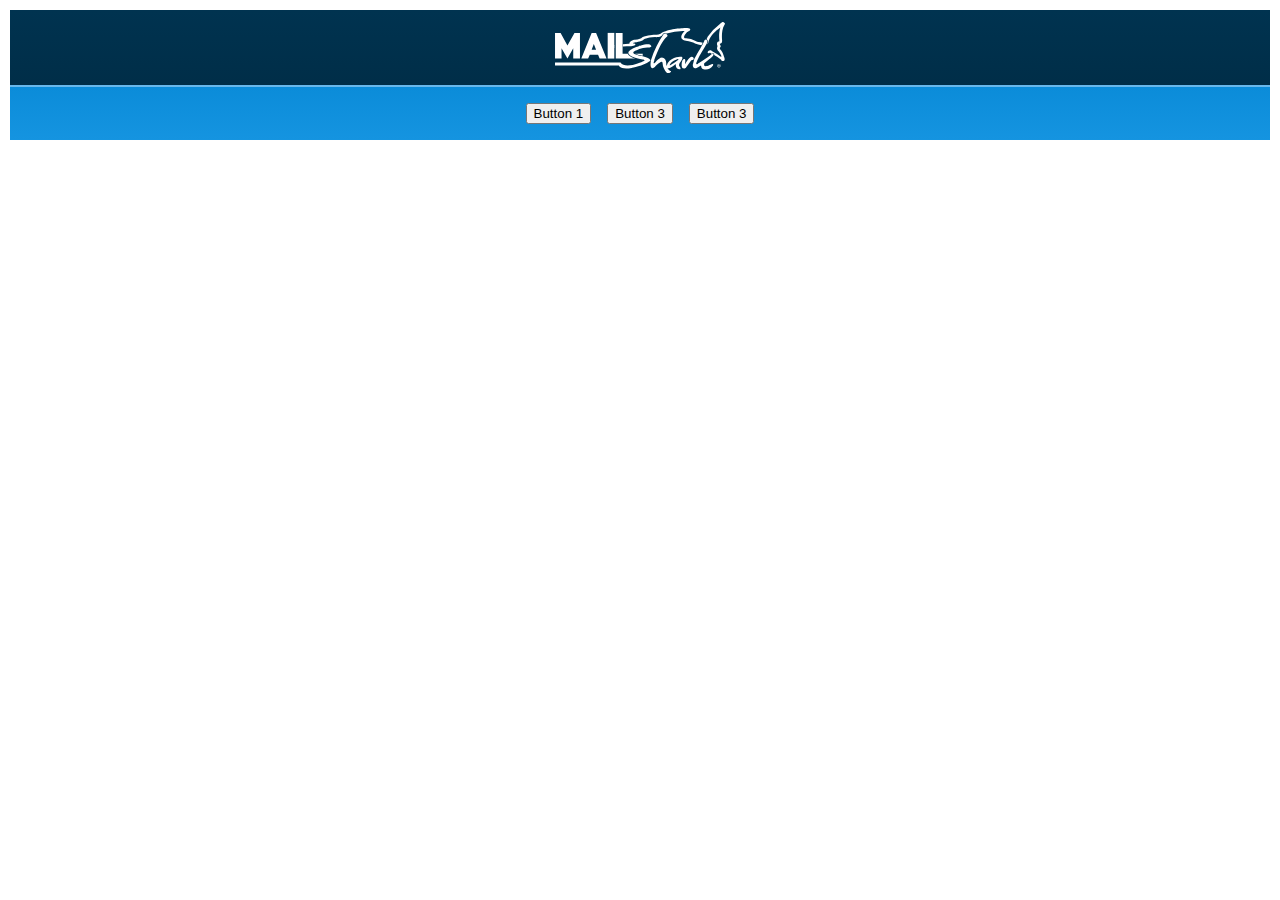
==== index.html @ f8332310 "Imported code from Electron & made static" ====
<!DOCTYPE html>

<html>
  <head>
    <meta charset="UTF-8">

    <link rel="stylesheet" href="css/style.css">

    <title>Art Queue Mock Up</title>
  </head>
  <body>

    <!-- Contains the entire page ↓ -->
    <div id="container">

      <!-- Contains the Header area ↓ -->
      <div id="header">
        <div id="header-logo-container">
          <img class="image logo" id="header-img-logo" src="img/ms-logo.svg" alt="Mail Shark">
        </div>
        <div id="header-buttons-container">
          <button>Button 1</button>
          <button>Button 3</button>
          <button>Button 3</button>
        </div>
      </div>


      <!-- Contains the Main Content area-->
      <div id="main-content">

        

      </div>


    </div>

    <!-- You can also require other files to run in this process -->
    <script src="./js/app.js"></script>
  </body>
</html>
---- css/style.css ----
html, body {
    background-color:white;
    box-sizing: border-box;
    height:auto;
    margin:0px;
    padding:5px;
    width:auto;
}



#header {
    background:linear-gradient(#003350,#002a42);
}

#header-logo-container {
    align-items: center;
    display:flex;
    justify-content: center;
}

#header-img-logo {
    padding:.75rem;
}

#header-buttons-container {
    display: flex;
    justify-content: center;
    padding: 1rem;
    background: linear-gradient(#0b8cd9,#1594e0);
    border-top: 2px solid #69b8eb;
}

#header-buttons-container button {
    margin: 0 .5rem;
}
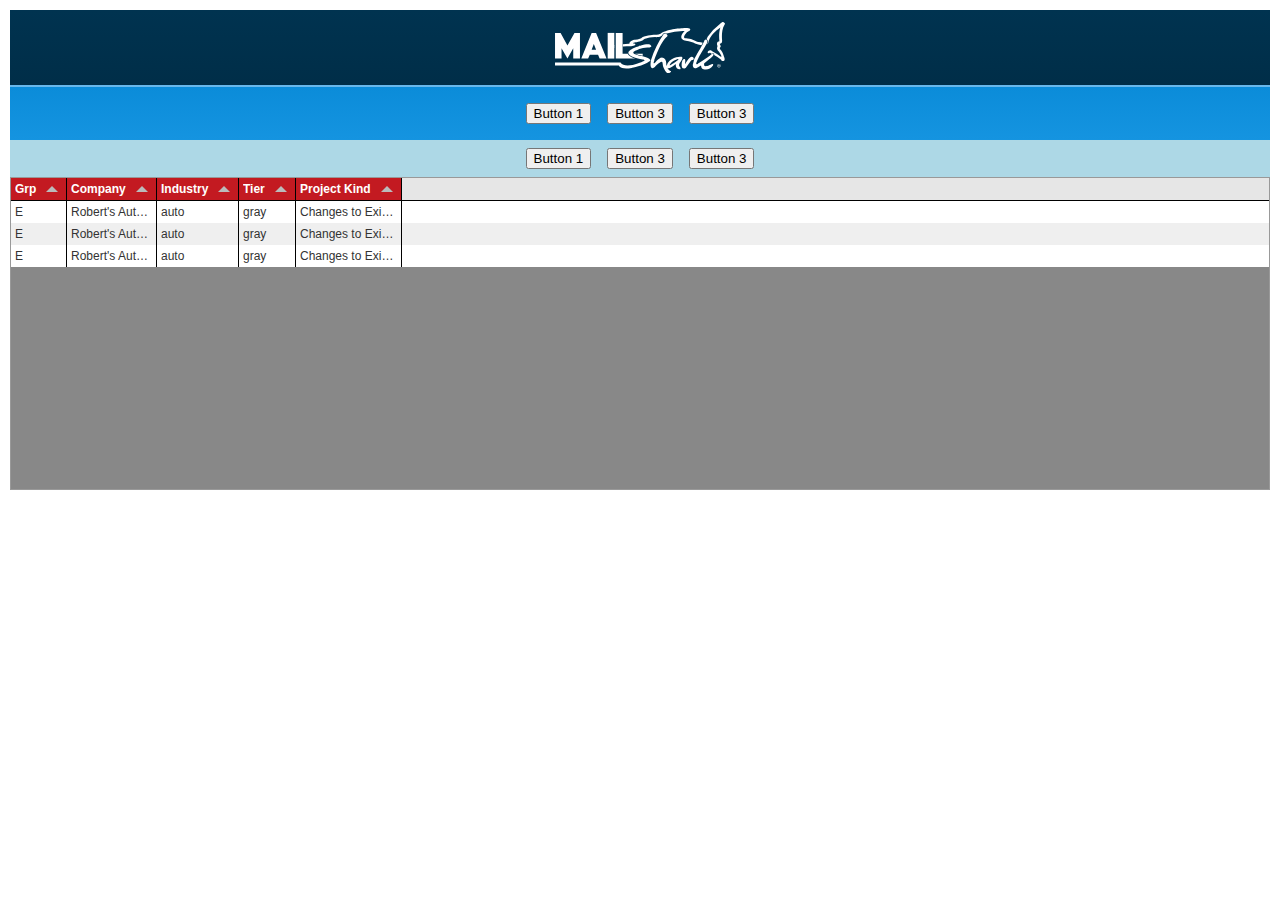
==== commit 2004debb: "Added Table and began thinking about JSON" ====
--- a/index.html
+++ b/index.html
@@ -5,6 +5,7 @@
     <meta charset="UTF-8">
 
     <link rel="stylesheet" href="css/style.css">
+    <link rel="stylesheet" href="css/tabulator-custom.css">
 
     <title>Art Queue Mock Up</title>
   </head>
@@ -29,6 +30,17 @@
       <!-- Contains the Main Content area-->
       <div id="main-content">
 
+        <!-- Table 1 - List of unassigned items -->
+        <div id="unassigned-requests">
+            <div class="table-header" id="unassigned-requests-head">
+                <button>Button 1</button>
+                <button>Button 3</button>
+                <button>Button 3</button>
+            </div>
+            <div class="table-area" id="unassigned-requests-table">
+
+            </div>
+        </div>
         
 
       </div>
@@ -37,6 +49,8 @@
     </div>
 
     <!-- You can also require other files to run in this process -->
+    <!-- <script src="https://cdnjs.cloudflare.com/ajax/libs/require.js/2.3.6/require.min.js" integrity="sha512-c3Nl8+7g4LMSTdrm621y7kf9v3SDPnhxLNhcjFJbKECVnmZHTdo+IRO05sNLTH/D3vA6u1X32ehoLC7WFVdheg==" crossorigin="anonymous"></script> -->
+    <script type="text/javascript" src="js/tabulator-tables/js/tabulator.min.js"></script>
     <script src="./js/app.js"></script>
   </body>
 </html>
--- a/css/style.css
+++ b/css/style.css
@@ -1,10 +1,17 @@
 html, body {
     background-color:white;
     box-sizing: border-box;
-    height:auto;
+    height:auto; /* Avoids scroll bar issue */
     margin:0px;
     padding:5px;
     width:auto;
+}
+
+#container {
+    display:flex;
+    flex-direction:column;
+    width:100%;
+    height:100%;
 }
 
 
@@ -35,7 +42,32 @@
     margin: 0 .5rem;
 }
 
+#main-content {
+    background-color:lightblue;
+    height:100%;
+    /* padding:10px; */
+}
+
+.table-header {
+    height:100%;
+    /* background-color:lightcoral; */
+    display:flex;
+    align-items: center;
+    justify-content: center;
+}
+
+.table-header button {
+    margin: .5rem .5rem;
+}
+
+#unassigned-requests-table {
+    height:"100%",
+}
 
 
 
 
+
+
+
+
--- a/css/tabulator-custom.css
+++ b/css/tabulator-custom.css
@@ -0,0 +1,1113 @@
+/* Tabulator v4.9.3 (c) Oliver Folkerd */
+.tabulator {
+  position: relative;
+  border: 1px solid #999;
+  background-color: #888;
+  font-size: 12px;
+  font-family:Verdana, Arial, Helvetica, sans-serif;
+  text-align: left;
+  overflow: hidden;
+  -ms-transform: translatez(0);
+  transform: translatez(0);
+}
+
+.tabulator[tabulator-layout="fitDataFill"] .tabulator-tableHolder .tabulator-table {
+  min-width: 100%;
+}
+
+.tabulator[tabulator-layout="fitDataTable"] {
+  display: inline-block;
+}
+
+.tabulator.tabulator-block-select {
+  -webkit-user-select: none;
+      -ms-user-select: none;
+          user-select: none;
+}
+
+.tabulator .tabulator-header {
+  position: relative;
+  box-sizing: border-box;
+  width: 100%;
+  border-bottom: 1px solid black;
+  background-color: #e6e6e6;
+  color: white;
+  font-weight: bold;
+  text-decoration: underline;
+  white-space: nowrap;
+  overflow: hidden;
+  -moz-user-select: none;
+  -khtml-user-select: none;
+  -webkit-user-select: none;
+  -o-user-select: none;
+}
+
+.tabulator .tabulator-header.tabulator-header-hidden {
+  display: none;
+}
+
+.tabulator .tabulator-header .tabulator-col {
+  display: inline-block;
+  position: relative;
+  box-sizing: border-box;
+  border-right: 1px solid black;
+  background: #C31A21;
+  text-align: left;
+  vertical-align: bottom;
+  overflow: hidden;
+}
+
+.tabulator .tabulator-header .tabulator-col.tabulator-moving {
+  position: absolute;
+  border: 1px solid #999;
+  background: #cdcdcd;
+  pointer-events: none;
+}
+
+.tabulator .tabulator-header .tabulator-col .tabulator-col-content {
+  box-sizing: border-box;
+  position: relative;
+  padding: 4px;
+}
+
+.tabulator .tabulator-header .tabulator-col .tabulator-col-content .tabulator-header-menu-button {
+  padding: 0 8px;
+}
+
+.tabulator .tabulator-header .tabulator-col .tabulator-col-content .tabulator-header-menu-button:hover {
+  cursor: pointer;
+  opacity: .6;
+}
+
+.tabulator .tabulator-header .tabulator-col .tabulator-col-content .tabulator-col-title-holder {
+  position: relative;
+}
+
+.tabulator .tabulator-header .tabulator-col .tabulator-col-content .tabulator-col-title {
+  box-sizing: border-box;
+  width: 100%;
+  white-space: nowrap;
+  overflow: hidden;
+  text-overflow: ellipsis;
+  vertical-align: bottom;
+}
+
+.tabulator .tabulator-header .tabulator-col .tabulator-col-content .tabulator-col-title .tabulator-title-editor {
+  box-sizing: border-box;
+  width: 100%;
+  border: 1px solid #999;
+  padding: 1px;
+  background: #fff;
+}
+
+.tabulator .tabulator-header .tabulator-col .tabulator-col-content .tabulator-col-title .tabulator-header-menu-button + .tabulator-title-editor {
+  width: calc(100% - 22px);
+}
+
+.tabulator .tabulator-header .tabulator-col .tabulator-col-content .tabulator-col-sorter {
+  display: -ms-flexbox;
+  display: flex;
+  -ms-flex-align: center;
+      align-items: center;
+  position: absolute;
+  top: 0;
+  bottom: 0;
+  right: 4px;
+}
+
+.tabulator .tabulator-header .tabulator-col .tabulator-col-content .tabulator-col-sorter .tabulator-arrow {
+  width: 0;
+  height: 0;
+  border-left: 6px solid transparent;
+  border-right: 6px solid transparent;
+  border-bottom: 6px solid #bbb;
+}
+
+.tabulator .tabulator-header .tabulator-col.tabulator-col-group .tabulator-col-group-cols {
+  position: relative;
+  display: -ms-flexbox;
+  display: flex;
+  border-top: 1px solid #aaa;
+  overflow: hidden;
+  margin-right: -1px;
+}
+
+.tabulator .tabulator-header .tabulator-col:first-child .tabulator-col-resize-handle.prev {
+  display: none;
+}
+
+.tabulator .tabulator-header .tabulator-col .tabulator-header-filter {
+  position: relative;
+  box-sizing: border-box;
+  margin-top: 2px;
+  width: 100%;
+  text-align: center;
+}
+
+.tabulator .tabulator-header .tabulator-col .tabulator-header-filter textarea {
+  height: auto !important;
+}
+
+.tabulator .tabulator-header .tabulator-col .tabulator-header-filter svg {
+  margin-top: 3px;
+}
+
+.tabulator .tabulator-header .tabulator-col .tabulator-header-filter input::-ms-clear {
+  width: 0;
+  height: 0;
+}
+
+.tabulator .tabulator-header .tabulator-col.tabulator-sortable .tabulator-col-title {
+  padding-right: 25px;
+}
+
+.tabulator .tabulator-header .tabulator-col.tabulator-sortable:hover {
+  cursor: pointer;
+  filter: brightness(120%);
+}
+
+.tabulator .tabulator-header .tabulator-col.tabulator-sortable[aria-sort="none"] .tabulator-col-content .tabulator-col-sorter {
+  color: #bbb;
+}
+
+.tabulator .tabulator-header .tabulator-col.tabulator-sortable[aria-sort="none"] .tabulator-col-content .tabulator-col-sorter .tabulator-arrow {
+  border-top: none;
+  border-bottom: 6px solid #bbb;
+}
+
+.tabulator .tabulator-header .tabulator-col.tabulator-sortable[aria-sort="asc"] .tabulator-col-content .tabulator-col-sorter {
+  color: #666;
+}
+
+.tabulator .tabulator-header .tabulator-col.tabulator-sortable[aria-sort="asc"] .tabulator-col-content .tabulator-col-sorter .tabulator-arrow {
+  border-top: none;
+  border-bottom: 6px solid #666;
+}
+
+.tabulator .tabulator-header .tabulator-col.tabulator-sortable[aria-sort="desc"] .tabulator-col-content .tabulator-col-sorter {
+  color: #666;
+}
+
+.tabulator .tabulator-header .tabulator-col.tabulator-sortable[aria-sort="desc"] .tabulator-col-content .tabulator-col-sorter .tabulator-arrow {
+  border-bottom: none;
+  border-top: 6px solid #666;
+  color: #666;
+}
+
+.tabulator .tabulator-header .tabulator-col.tabulator-col-vertical .tabulator-col-content .tabulator-col-title {
+  -ms-writing-mode: tb-rl;
+      writing-mode: vertical-rl;
+  text-orientation: mixed;
+  display: -ms-flexbox;
+  display: flex;
+  -ms-flex-align: center;
+      align-items: center;
+  -ms-flex-pack: center;
+      justify-content: center;
+}
+
+.tabulator .tabulator-header .tabulator-col.tabulator-col-vertical.tabulator-col-vertical-flip .tabulator-col-title {
+  -ms-transform: rotate(180deg);
+      transform: rotate(180deg);
+}
+
+.tabulator .tabulator-header .tabulator-col.tabulator-col-vertical.tabulator-sortable .tabulator-col-title {
+  padding-right: 0;
+  padding-top: 20px;
+}
+
+.tabulator .tabulator-header .tabulator-col.tabulator-col-vertical.tabulator-sortable.tabulator-col-vertical-flip .tabulator-col-title {
+  padding-right: 0;
+  padding-bottom: 20px;
+}
+
+.tabulator .tabulator-header .tabulator-col.tabulator-col-vertical.tabulator-sortable .tabulator-col-sorter {
+  -ms-flex-pack: center;
+      justify-content: center;
+  left: 0;
+  right: 0;
+  top: 4px;
+  bottom: auto;
+}
+
+.tabulator .tabulator-header .tabulator-frozen {
+  display: inline-block;
+  position: absolute;
+  z-index: 10;
+}
+
+.tabulator .tabulator-header .tabulator-frozen.tabulator-frozen-left {
+  border-right: 2px solid #aaa;
+}
+
+.tabulator .tabulator-header .tabulator-frozen.tabulator-frozen-right {
+  border-left: 2px solid #aaa;
+}
+
+.tabulator .tabulator-header .tabulator-calcs-holder {
+  box-sizing: border-box;
+  min-width: 600%;
+  background: #f3f3f3 !important;
+  border-top: 1px solid #aaa;
+  border-bottom: 1px solid #aaa;
+  overflow: hidden;
+}
+
+.tabulator .tabulator-header .tabulator-calcs-holder .tabulator-row {
+  background: #f3f3f3 !important;
+}
+
+.tabulator .tabulator-header .tabulator-calcs-holder .tabulator-row .tabulator-col-resize-handle {
+  display: none;
+}
+
+.tabulator .tabulator-header .tabulator-frozen-rows-holder {
+  min-width: 600%;
+}
+
+.tabulator .tabulator-header .tabulator-frozen-rows-holder:empty {
+  display: none;
+}
+
+.tabulator .tabulator-tableHolder {
+  position: relative;
+  width: 100%;
+  white-space: nowrap;
+  overflow: auto;
+  -webkit-overflow-scrolling: touch;
+}
+
+.tabulator .tabulator-tableHolder:focus {
+  outline: none;
+}
+
+.tabulator .tabulator-tableHolder .tabulator-placeholder {
+  box-sizing: border-box;
+  display: -ms-flexbox;
+  display: flex;
+  -ms-flex-align: center;
+      align-items: center;
+  width: 100%;
+}
+
+.tabulator .tabulator-tableHolder .tabulator-placeholder[tabulator-render-mode="virtual"] {
+  min-height: 100%;
+  min-width: 100%;
+}
+
+.tabulator .tabulator-tableHolder .tabulator-placeholder span {
+  display: inline-block;
+  margin: 0 auto;
+  padding: 10px;
+  color: #ccc;
+  font-weight: bold;
+  font-size: 20px;
+}
+
+.tabulator .tabulator-tableHolder .tabulator-table {
+  position: relative;
+  display: inline-block;
+  background-color: #fff;
+  white-space: nowrap;
+  overflow: visible;
+  color: #333;
+}
+
+.tabulator .tabulator-tableHolder .tabulator-table .tabulator-row.tabulator-calcs {
+  font-weight: bold;
+  background: #e2e2e2 !important;
+}
+
+.tabulator .tabulator-tableHolder .tabulator-table .tabulator-row.tabulator-calcs.tabulator-calcs-top {
+  border-bottom: 2px solid #aaa;
+}
+
+.tabulator .tabulator-tableHolder .tabulator-table .tabulator-row.tabulator-calcs.tabulator-calcs-bottom {
+  border-top: 2px solid #aaa;
+}
+
+.tabulator .tabulator-footer {
+  padding: 5px 10px;
+  border-top: 1px solid #999;
+  background-color: #e6e6e6;
+  text-align: right;
+  color: #555;
+  font-weight: bold;
+  white-space: nowrap;
+  -ms-user-select: none;
+      user-select: none;
+  -moz-user-select: none;
+  -khtml-user-select: none;
+  -webkit-user-select: none;
+  -o-user-select: none;
+}
+
+.tabulator .tabulator-footer .tabulator-calcs-holder {
+  box-sizing: border-box;
+  width: calc(100% + 20px);
+  margin: -5px -10px 5px -10px;
+  text-align: left;
+  background: #f3f3f3 !important;
+  border-bottom: 1px solid #aaa;
+  border-top: 1px solid #aaa;
+  overflow: hidden;
+}
+
+.tabulator .tabulator-footer .tabulator-calcs-holder .tabulator-row {
+  background: #f3f3f3 !important;
+}
+
+.tabulator .tabulator-footer .tabulator-calcs-holder .tabulator-row .tabulator-col-resize-handle {
+  display: none;
+}
+
+.tabulator .tabulator-footer .tabulator-calcs-holder:only-child {
+  margin-bottom: -5px;
+  border-bottom: none;
+}
+
+.tabulator .tabulator-footer .tabulator-paginator {
+  color: #555;
+  font-family: inherit;
+  font-weight: inherit;
+  font-size: inherit;
+}
+
+.tabulator .tabulator-footer .tabulator-page-size {
+  display: inline-block;
+  margin: 0 5px;
+  padding: 2px 5px;
+  border: 1px solid #aaa;
+  border-radius: 3px;
+}
+
+.tabulator .tabulator-footer .tabulator-pages {
+  margin: 0 7px;
+}
+
+.tabulator .tabulator-footer .tabulator-page {
+  display: inline-block;
+  margin: 0 2px;
+  padding: 2px 5px;
+  border: 1px solid #aaa;
+  border-radius: 3px;
+  background: rgba(255, 255, 255, 0.2);
+}
+
+.tabulator .tabulator-footer .tabulator-page.active {
+  color: #d00;
+}
+
+.tabulator .tabulator-footer .tabulator-page:disabled {
+  opacity: .5;
+}
+
+.tabulator .tabulator-footer .tabulator-page:not(.disabled):hover {
+  cursor: pointer;
+  background: rgba(0, 0, 0, 0.2);
+  color: #fff;
+}
+
+.tabulator .tabulator-col-resize-handle {
+  position: absolute;
+  right: 0;
+  top: 0;
+  bottom: 0;
+  width: 5px;
+}
+
+.tabulator .tabulator-col-resize-handle.prev {
+  left: 0;
+  right: auto;
+}
+
+.tabulator .tabulator-col-resize-handle:hover {
+  cursor: ew-resize;
+}
+
+.tabulator .tabulator-loader {
+  position: absolute;
+  display: -ms-flexbox;
+  display: flex;
+  -ms-flex-align: center;
+      align-items: center;
+  top: 0;
+  left: 0;
+  z-index: 100;
+  height: 100%;
+  width: 100%;
+  background: rgba(0, 0, 0, 0.4);
+  text-align: center;
+}
+
+.tabulator .tabulator-loader .tabulator-loader-msg {
+  display: inline-block;
+  margin: 0 auto;
+  padding: 10px 20px;
+  border-radius: 10px;
+  background: #fff;
+  font-weight: bold;
+  font-size: 16px;
+}
+
+.tabulator .tabulator-loader .tabulator-loader-msg.tabulator-loading {
+  border: 4px solid #333;
+  color: #000;
+}
+
+.tabulator .tabulator-loader .tabulator-loader-msg.tabulator-error {
+  border: 4px solid #D00;
+  color: #590000;
+}
+
+.tabulator-row {
+  position: relative;
+  box-sizing: border-box;
+  min-height: 22px;
+  background-color: #fff;
+}
+
+.tabulator-row.tabulator-row-even {
+  background-color: #EFEFEF;
+}
+
+.tabulator-row.tabulator-selectable:hover {
+  filter: brightness(95%);
+  cursor: pointer;
+}
+
+.tabulator-row.tabulator-selected {
+  background-color: #9ABCEA;
+}
+
+.tabulator-row.tabulator-selected:hover {
+  background-color: #769BCC;
+  cursor: pointer;
+}
+
+.tabulator-row.tabulator-row-moving {
+  border: 1px solid #000;
+  background: #fff;
+}
+
+.tabulator-row.tabulator-moving {
+  position: absolute;
+  border-top: 1px solid #aaa;
+  border-bottom: 1px solid #aaa;
+  pointer-events: none;
+  z-index: 15;
+}
+
+.tabulator-row .tabulator-row-resize-handle {
+  position: absolute;
+  right: 0;
+  bottom: 0;
+  left: 0;
+  height: 5px;
+}
+
+.tabulator-row .tabulator-row-resize-handle.prev {
+  top: 0;
+  bottom: auto;
+}
+
+.tabulator-row .tabulator-row-resize-handle:hover {
+  cursor: ns-resize;
+}
+
+.tabulator-row .tabulator-frozen {
+  display: inline-block;
+  position: absolute;
+  background-color: inherit;
+  z-index: 10;
+}
+
+.tabulator-row .tabulator-frozen.tabulator-frozen-left {
+  border-right: 2px solid #aaa;
+}
+
+.tabulator-row .tabulator-frozen.tabulator-frozen-right {
+  border-left: 2px solid #aaa;
+}
+
+.tabulator-row .tabulator-responsive-collapse {
+  box-sizing: border-box;
+  padding: 5px;
+  border-top: 1px solid #aaa;
+  border-bottom: 1px solid #aaa;
+}
+
+.tabulator-row .tabulator-responsive-collapse:empty {
+  display: none;
+}
+
+.tabulator-row .tabulator-responsive-collapse table {
+  font-size: 14px;
+}
+
+.tabulator-row .tabulator-responsive-collapse table tr td {
+  position: relative;
+}
+
+.tabulator-row .tabulator-responsive-collapse table tr td:first-of-type {
+  padding-right: 10px;
+}
+
+.tabulator-row .tabulator-cell {
+  display: inline-block;
+  position: relative;
+  box-sizing: border-box;
+  padding: 4px;
+  border-right: 1px solid black;
+  vertical-align: middle;
+  white-space: nowrap;
+  overflow: hidden;
+  text-overflow: ellipsis;
+}
+
+.tabulator-row .tabulator-cell.tabulator-editing {
+  border: 1px solid #1D68CD;
+  outline: none;
+  padding: 0;
+}
+
+.tabulator-row .tabulator-cell.tabulator-editing input, .tabulator-row .tabulator-cell.tabulator-editing select {
+  border: 1px;
+  background: transparent;
+}
+
+.tabulator-row .tabulator-cell.tabulator-validation-fail {
+  border: 1px solid #dd0000;
+}
+
+.tabulator-row .tabulator-cell.tabulator-validation-fail input, .tabulator-row .tabulator-cell.tabulator-validation-fail select {
+  border: 1px;
+  background: transparent;
+  color: #dd0000;
+}
+
+.tabulator-row .tabulator-cell:first-child .tabulator-col-resize-handle.prev {
+  display: none;
+}
+
+.tabulator-row .tabulator-cell.tabulator-row-handle {
+  display: -ms-inline-flexbox;
+  display: inline-flex;
+  -ms-flex-align: center;
+      align-items: center;
+  -ms-flex-pack: center;
+      justify-content: center;
+  -moz-user-select: none;
+  -khtml-user-select: none;
+  -webkit-user-select: none;
+  -o-user-select: none;
+}
+
+.tabulator-row .tabulator-cell.tabulator-row-handle .tabulator-row-handle-box {
+  width: 80%;
+}
+
+.tabulator-row .tabulator-cell.tabulator-row-handle .tabulator-row-handle-box .tabulator-row-handle-bar {
+  width: 100%;
+  height: 3px;
+  margin-top: 2px;
+  background: #666;
+}
+
+.tabulator-row .tabulator-cell .tabulator-data-tree-branch {
+  display: inline-block;
+  vertical-align: middle;
+  height: 9px;
+  width: 7px;
+  margin-top: -9px;
+  margin-right: 5px;
+  border-bottom-left-radius: 1px;
+  border-left: 2px solid #aaa;
+  border-bottom: 2px solid #aaa;
+}
+
+.tabulator-row .tabulator-cell .tabulator-data-tree-control {
+  display: -ms-inline-flexbox;
+  display: inline-flex;
+  -ms-flex-pack: center;
+      justify-content: center;
+  -ms-flex-align: center;
+      align-items: center;
+  vertical-align: middle;
+  height: 11px;
+  width: 11px;
+  margin-right: 5px;
+  border: 1px solid #333;
+  border-radius: 2px;
+  background: rgba(0, 0, 0, 0.1);
+  overflow: hidden;
+}
+
+.tabulator-row .tabulator-cell .tabulator-data-tree-control:hover {
+  cursor: pointer;
+  background: rgba(0, 0, 0, 0.2);
+}
+
+.tabulator-row .tabulator-cell .tabulator-data-tree-control .tabulator-data-tree-control-collapse {
+  display: inline-block;
+  position: relative;
+  height: 7px;
+  width: 1px;
+  background: transparent;
+}
+
+.tabulator-row .tabulator-cell .tabulator-data-tree-control .tabulator-data-tree-control-collapse:after {
+  position: absolute;
+  content: "";
+  left: -3px;
+  top: 3px;
+  height: 1px;
+  width: 7px;
+  background: #333;
+}
+
+.tabulator-row .tabulator-cell .tabulator-data-tree-control .tabulator-data-tree-control-expand {
+  display: inline-block;
+  position: relative;
+  height: 7px;
+  width: 1px;
+  background: #333;
+}
+
+.tabulator-row .tabulator-cell .tabulator-data-tree-control .tabulator-data-tree-control-expand:after {
+  position: absolute;
+  content: "";
+  left: -3px;
+  top: 3px;
+  height: 1px;
+  width: 7px;
+  background: #333;
+}
+
+.tabulator-row .tabulator-cell .tabulator-responsive-collapse-toggle {
+  display: -ms-inline-flexbox;
+  display: inline-flex;
+  -ms-flex-align: center;
+      align-items: center;
+  -ms-flex-pack: center;
+      justify-content: center;
+  -moz-user-select: none;
+  -khtml-user-select: none;
+  -webkit-user-select: none;
+  -o-user-select: none;
+  height: 15px;
+  width: 15px;
+  border-radius: 20px;
+  background: #666;
+  color: #fff;
+  font-weight: bold;
+  font-size: 1.1em;
+}
+
+.tabulator-row .tabulator-cell .tabulator-responsive-collapse-toggle:hover {
+  opacity: .7;
+}
+
+.tabulator-row .tabulator-cell .tabulator-responsive-collapse-toggle.open .tabulator-responsive-collapse-toggle-close {
+  display: initial;
+}
+
+.tabulator-row .tabulator-cell .tabulator-responsive-collapse-toggle.open .tabulator-responsive-collapse-toggle-open {
+  display: none;
+}
+
+.tabulator-row .tabulator-cell .tabulator-responsive-collapse-toggle .tabulator-responsive-collapse-toggle-close {
+  display: none;
+}
+
+.tabulator-row .tabulator-cell .tabulator-traffic-light {
+  display: inline-block;
+  height: 14px;
+  width: 14px;
+  border-radius: 14px;
+}
+
+.tabulator-row.tabulator-group {
+  box-sizing: border-box;
+  border-bottom: 1px solid #999;
+  border-right: 1px solid #aaa;
+  border-top: 1px solid #999;
+  padding: 5px;
+  padding-left: 10px;
+  background: #ccc;
+  font-weight: bold;
+  min-width: 100%;
+}
+
+.tabulator-row.tabulator-group:hover {
+  cursor: pointer;
+  background-color: rgba(0, 0, 0, 0.1);
+}
+
+.tabulator-row.tabulator-group.tabulator-group-visible .tabulator-arrow {
+  margin-right: 10px;
+  border-left: 6px solid transparent;
+  border-right: 6px solid transparent;
+  border-top: 6px solid #666;
+  border-bottom: 0;
+}
+
+.tabulator-row.tabulator-group.tabulator-group-level-1 {
+  padding-left: 30px;
+}
+
+.tabulator-row.tabulator-group.tabulator-group-level-2 {
+  padding-left: 50px;
+}
+
+.tabulator-row.tabulator-group.tabulator-group-level-3 {
+  padding-left: 70px;
+}
+
+.tabulator-row.tabulator-group.tabulator-group-level-4 {
+  padding-left: 90px;
+}
+
+.tabulator-row.tabulator-group.tabulator-group-level-5 {
+  padding-left: 110px;
+}
+
+.tabulator-row.tabulator-group .tabulator-group-toggle {
+  display: inline-block;
+}
+
+.tabulator-row.tabulator-group .tabulator-arrow {
+  display: inline-block;
+  width: 0;
+  height: 0;
+  margin-right: 16px;
+  border-top: 6px solid transparent;
+  border-bottom: 6px solid transparent;
+  border-right: 0;
+  border-left: 6px solid #666;
+  vertical-align: middle;
+}
+
+.tabulator-row.tabulator-group span {
+  margin-left: 10px;
+  color: #d00;
+}
+
+.tabulator-menu {
+  position: absolute;
+  display: inline-block;
+  box-sizing: border-box;
+  background: #fff;
+  border: 1px solid #aaa;
+  box-shadow: 0 0 5px 0 rgba(0, 0, 0, 0.2);
+  font-size: 14px;
+  overflow-y: auto;
+  -webkit-overflow-scrolling: touch;
+  z-index: 10000;
+}
+
+.tabulator-menu .tabulator-menu-item {
+  position: relative;
+  box-sizing: border-box;
+  padding: 5px 10px;
+  -webkit-user-select: none;
+      -ms-user-select: none;
+          user-select: none;
+}
+
+.tabulator-menu .tabulator-menu-item.tabulator-menu-item-disabled {
+  opacity: .5;
+}
+
+.tabulator-menu .tabulator-menu-item:not(.tabulator-menu-item-disabled):hover {
+  cursor: pointer;
+  background: #EFEFEF;
+}
+
+.tabulator-menu .tabulator-menu-item.tabulator-menu-item-submenu {
+  padding-right: 25px;
+}
+
+.tabulator-menu .tabulator-menu-item.tabulator-menu-item-submenu::after {
+  display: inline-block;
+  position: absolute;
+  top: calc(5px + .4em);
+  right: 10px;
+  height: 7px;
+  width: 7px;
+  content: '';
+  border-width: 1px 1px 0 0;
+  border-style: solid;
+  border-color: #aaa;
+  vertical-align: top;
+  -ms-transform: rotate(45deg);
+      transform: rotate(45deg);
+}
+
+.tabulator-menu .tabulator-menu-separator {
+  border-top: 1px solid #aaa;
+}
+
+.tabulator-edit-select-list {
+  position: absolute;
+  display: inline-block;
+  box-sizing: border-box;
+  max-height: 200px;
+  background: #fff;
+  border: 1px solid #aaa;
+  font-size: 14px;
+  overflow-y: auto;
+  -webkit-overflow-scrolling: touch;
+  z-index: 10000;
+}
+
+.tabulator-edit-select-list .tabulator-edit-select-list-item {
+  padding: 4px;
+  color: #333;
+}
+
+.tabulator-edit-select-list .tabulator-edit-select-list-item.active {
+  color: #fff;
+  background: #1D68CD;
+}
+
+.tabulator-edit-select-list .tabulator-edit-select-list-item.active.focused {
+  outline: 1px solid rgba(255, 255, 255, 0.5);
+}
+
+.tabulator-edit-select-list .tabulator-edit-select-list-item.focused {
+  outline: 1px solid #1D68CD;
+}
+
+.tabulator-edit-select-list .tabulator-edit-select-list-item:hover {
+  cursor: pointer;
+  color: #fff;
+  background: #1D68CD;
+}
+
+.tabulator-edit-select-list .tabulator-edit-select-list-notice {
+  padding: 4px;
+  color: #333;
+  text-align: center;
+}
+
+.tabulator-edit-select-list .tabulator-edit-select-list-group {
+  border-bottom: 1px solid #aaa;
+  padding: 4px;
+  padding-top: 6px;
+  color: #333;
+  font-weight: bold;
+}
+
+.tabulator.tabulator-ltr {
+  direction: ltr;
+}
+
+.tabulator.tabulator-rtl {
+  text-align: initial;
+  direction: rtl;
+}
+
+.tabulator.tabulator-rtl .tabulator-header .tabulator-col {
+  text-align: initial;
+  border-left: 1px solid #aaa;
+  border-right: initial;
+}
+
+.tabulator.tabulator-rtl .tabulator-header .tabulator-col.tabulator-col-group .tabulator-col-group-cols {
+  margin-right: initial;
+  margin-left: -1px;
+}
+
+.tabulator.tabulator-rtl .tabulator-header .tabulator-col.tabulator-sortable .tabulator-col-title {
+  padding-right: 0;
+  padding-left: 25px;
+}
+
+.tabulator.tabulator-rtl .tabulator-header .tabulator-col .tabulator-col-content .tabulator-arrow {
+  left: 8px;
+  right: initial;
+}
+
+.tabulator.tabulator-rtl .tabulator-row .tabulator-cell {
+  border-right: initial;
+  border-left: 1px solid #aaa;
+}
+
+.tabulator.tabulator-rtl .tabulator-row .tabulator-cell .tabulator-data-tree-branch {
+  margin-right: initial;
+  margin-left: 5px;
+  border-bottom-left-radius: initial;
+  border-bottom-right-radius: 1px;
+  border-left: initial;
+  border-right: 2px solid #aaa;
+}
+
+.tabulator.tabulator-rtl .tabulator-row .tabulator-cell .tabulator-data-tree-control {
+  margin-right: initial;
+  margin-left: 5px;
+}
+
+.tabulator.tabulator-rtl .tabulator-col-resize-handle {
+  position: absolute;
+  left: 0;
+  right: auto;
+}
+
+.tabulator.tabulator-rtl .tabulator-col-resize-handle.prev {
+  right: 0;
+  left: auto;
+}
+
+.tabulator-print-fullscreen {
+  position: absolute;
+  top: 0;
+  bottom: 0;
+  left: 0;
+  right: 0;
+  z-index: 10000;
+}
+
+body.tabulator-print-fullscreen-hide > *:not(.tabulator-print-fullscreen) {
+  display: none !important;
+}
+
+.tabulator-print-table {
+  border-collapse: collapse;
+}
+
+.tabulator-print-table .tabulator-data-tree-branch {
+  display: inline-block;
+  vertical-align: middle;
+  height: 9px;
+  width: 7px;
+  margin-top: -9px;
+  margin-right: 5px;
+  border-bottom-left-radius: 1px;
+  border-left: 2px solid #aaa;
+  border-bottom: 2px solid #aaa;
+}
+
+.tabulator-print-table .tabulator-print-table-group {
+  box-sizing: border-box;
+  border-bottom: 1px solid #999;
+  border-right: 1px solid #aaa;
+  border-top: 1px solid #999;
+  padding: 5px;
+  padding-left: 10px;
+  background: #ccc;
+  font-weight: bold;
+  min-width: 100%;
+}
+
+.tabulator-print-table .tabulator-print-table-group:hover {
+  cursor: pointer;
+  background-color: rgba(0, 0, 0, 0.1);
+}
+
+.tabulator-print-table .tabulator-print-table-group.tabulator-group-visible .tabulator-arrow {
+  margin-right: 10px;
+  border-left: 6px solid transparent;
+  border-right: 6px solid transparent;
+  border-top: 6px solid #666;
+  border-bottom: 0;
+}
+
+.tabulator-print-table .tabulator-print-table-group.tabulator-group-level-1 td {
+  padding-left: 30px !important;
+}
+
+.tabulator-print-table .tabulator-print-table-group.tabulator-group-level-2 td {
+  padding-left: 50px !important;
+}
+
+.tabulator-print-table .tabulator-print-table-group.tabulator-group-level-3 td {
+  padding-left: 70px !important;
+}
+
+.tabulator-print-table .tabulator-print-table-group.tabulator-group-level-4 td {
+  padding-left: 90px !important;
+}
+
+.tabulator-print-table .tabulator-print-table-group.tabulator-group-level-5 td {
+  padding-left: 110px !important;
+}
+
+.tabulator-print-table .tabulator-print-table-group .tabulator-group-toggle {
+  display: inline-block;
+}
+
+.tabulator-print-table .tabulator-print-table-group .tabulator-arrow {
+  display: inline-block;
+  width: 0;
+  height: 0;
+  margin-right: 16px;
+  border-top: 6px solid transparent;
+  border-bottom: 6px solid transparent;
+  border-right: 0;
+  border-left: 6px solid #666;
+  vertical-align: middle;
+}
+
+.tabulator-print-table .tabulator-print-table-group span {
+  margin-left: 10px;
+  color: #d00;
+}
+
+.tabulator-print-table .tabulator-data-tree-control {
+  display: -ms-inline-flexbox;
+  display: inline-flex;
+  -ms-flex-pack: center;
+      justify-content: center;
+  -ms-flex-align: center;
+      align-items: center;
+  vertical-align: middle;
+  height: 11px;
+  width: 11px;
+  margin-right: 5px;
+  border: 1px solid #333;
+  border-radius: 2px;
+  background: rgba(0, 0, 0, 0.1);
+  overflow: hidden;
+}
+
+.tabulator-print-table .tabulator-data-tree-control:hover {
+  cursor: pointer;
+  background: rgba(0, 0, 0, 0.2);
+}
+
+.tabulator-print-table .tabulator-data-tree-control .tabulator-data-tree-control-collapse {
+  display: inline-block;
+  position: relative;
+  height: 7px;
+  width: 1px;
+  background: transparent;
+}
+
+.tabulator-print-table .tabulator-data-tree-control .tabulator-data-tree-control-collapse:after {
+  position: absolute;
+  content: "";
+  left: -3px;
+  top: 3px;
+  height: 1px;
+  width: 7px;
+  background: #333;
+}
+
+.tabulator-print-table .tabulator-data-tree-control .tabulator-data-tree-control-expand {
+  display: inline-block;
+  position: relative;
+  height: 7px;
+  width: 1px;
+  background: #333;
+}
+
+.tabulator-print-table .tabulator-data-tree-control .tabulator-data-tree-control-expand:after {
+  position: absolute;
+  content: "";
+  left: -3px;
+  top: 3px;
+  height: 1px;
+  width: 7px;
+  background: #333;
+}
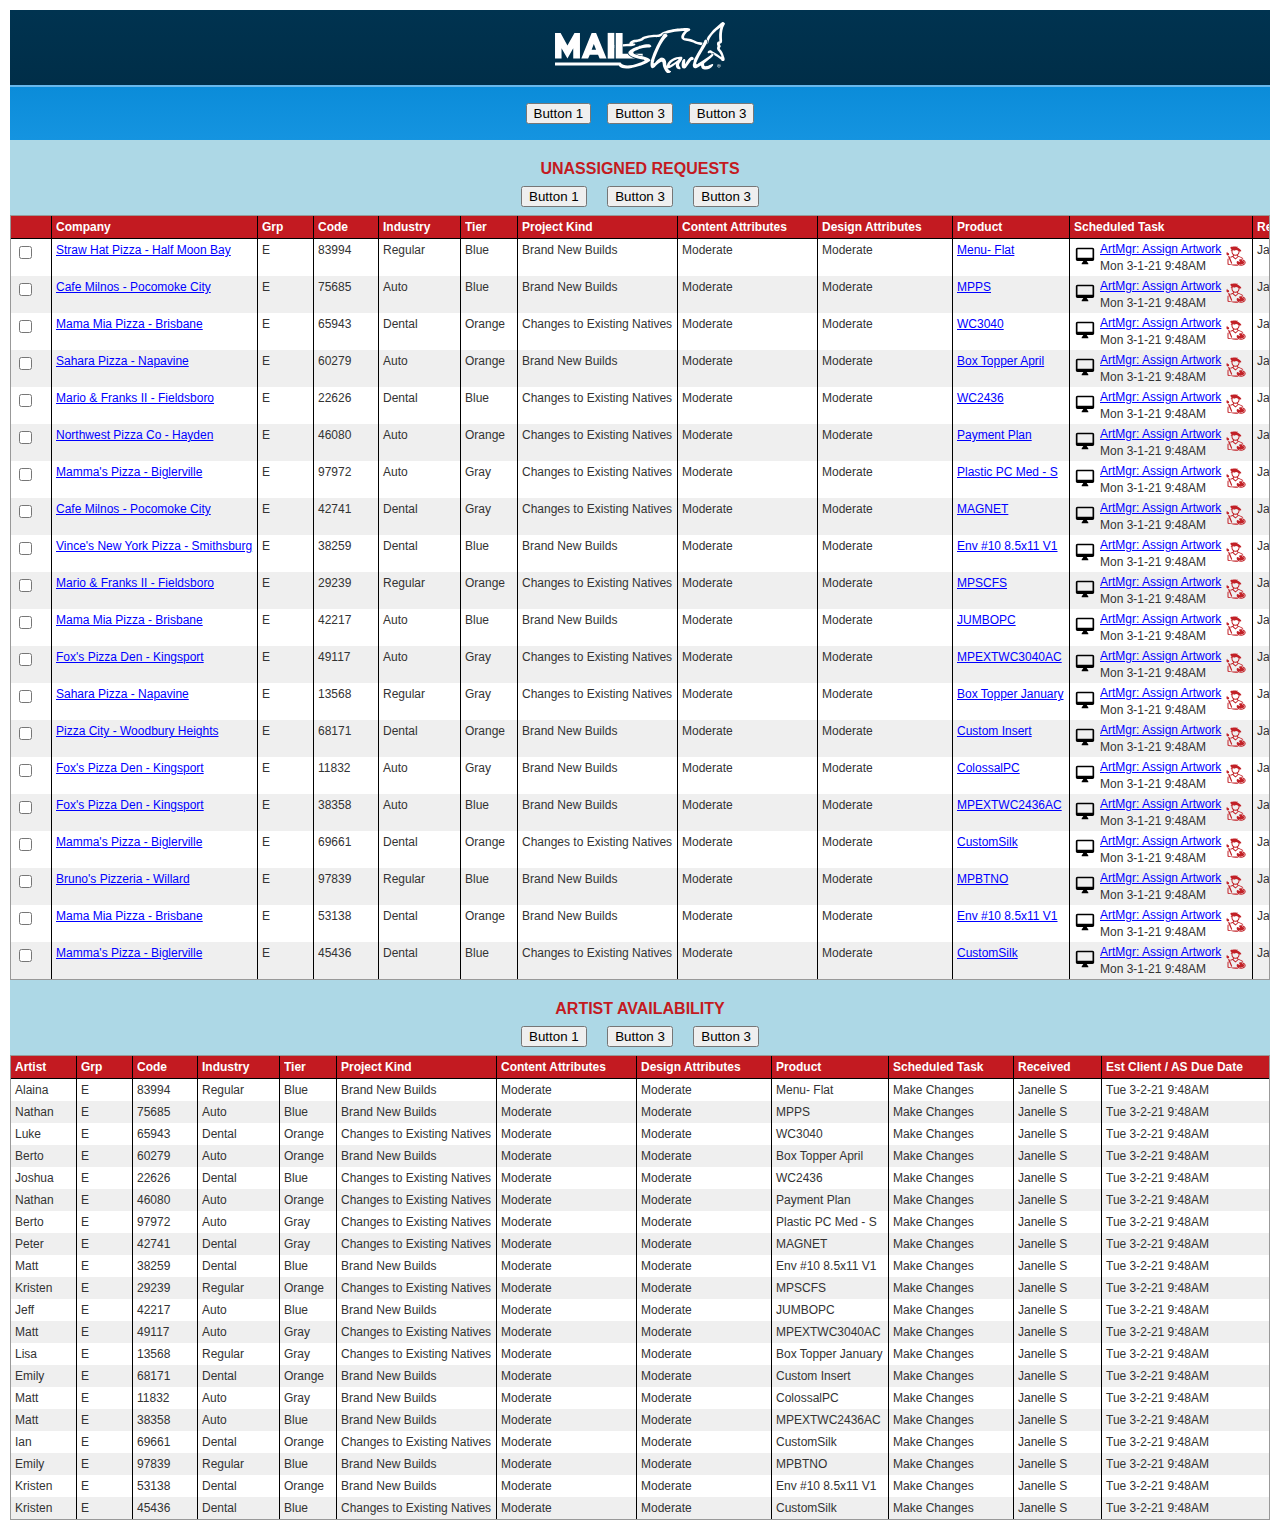
==== commit 72f92183: "Randomizing requests info" ====
--- a/index.html
+++ b/index.html
@@ -33,15 +33,38 @@
         <!-- Table 1 - List of unassigned items -->
         <div id="unassigned-requests">
             <div class="table-header" id="unassigned-requests-head">
+              <div class="table-title">
+                <h3>Unassigned Requests</h3>
+              </div>
+              <div class="table-buttons">
                 <button>Button 1</button>
                 <button>Button 3</button>
                 <button>Button 3</button>
+              </div>
             </div>
+
             <div class="table-area" id="unassigned-requests-table">
 
             </div>
+
+        </div>
+
+        <div id="artist-availability">
+          <div class="table-header" id="artist-availability-head">
+            <div class="table-title">
+              <h3>Artist Availability</h3>
+            </div>
+            <div class="table-buttons">
+              <button>Button 1</button>
+              <button>Button 3</button>
+              <button>Button 3</button>
+            </div>
+          </div>
         </div>
         
+        <div class="table-area" id="artist-availability-table">
+
+        </div>
 
       </div>
 
@@ -51,6 +74,16 @@
     <!-- You can also require other files to run in this process -->
     <!-- <script src="https://cdnjs.cloudflare.com/ajax/libs/require.js/2.3.6/require.min.js" integrity="sha512-c3Nl8+7g4LMSTdrm621y7kf9v3SDPnhxLNhcjFJbKECVnmZHTdo+IRO05sNLTH/D3vA6u1X32ehoLC7WFVdheg==" crossorigin="anonymous"></script> -->
     <script type="text/javascript" src="js/tabulator-tables/js/tabulator.min.js"></script>
-    <script src="./js/app.js"></script>
+    <script src="https://ajax.googleapis.com/ajax/libs/jquery/3.5.1/jquery.min.js"></script>
+
+    <!-- Modules -->
+    <script type="module" src="./js/tables.js"></script>
+    <script type="module" src="./js/lists.js"></script>
+    <script type="module" src="./js/data.js"></script>
+
+
+    <!-- Drivers -->
+    <script type="module" src="./js/app.js"></script>
+
   </body>
 </html>
--- a/css/style.css
+++ b/css/style.css
@@ -5,6 +5,7 @@
     margin:0px;
     padding:5px;
     width:auto;
+    font-family:Arial,Helvetica,sans-serif;
 }
 
 #container {
@@ -52,6 +53,8 @@
     height:100%;
     /* background-color:lightcoral; */
     display:flex;
+    flex-direction:column;
+
     align-items: center;
     justify-content: center;
 }
@@ -64,10 +67,38 @@
     height:"100%",
 }
 
+h3 {
+    text-align:center;
+    color:#C31A21;
+    font-weight:700;
+    font-size:1rem;
+    text-transform:uppercase;
+    margin:20px 0px 0px 0px;
+}
+
+span.link, p.link {
+    color:blue;
+    text-decoration: underline;
+}
+
+.task-area {
+    display:flex;
+    /* background-color:red; */
+    width:100%;
+    align-items: center;
+    flex-direction: row;
+}
+
+.icon-img {
+    width:20px;
+    height:20px;
+    padding:5px;
+}
+
+
+.task-assign, .task-date {
+    margin:3px 0px;
+ }
 
 
 
-
-
-
-
--- a/css/tabulator-custom.css
+++ b/css/tabulator-custom.css
@@ -2,7 +2,7 @@
 .tabulator {
   position: relative;
   border: 1px solid #999;
-  background-color: #888;
+  background-color: white;
   font-size: 12px;
   font-family:Verdana, Arial, Helvetica, sans-serif;
   text-align: left;
@@ -108,7 +108,7 @@
   display: -ms-flexbox;
   display: flex;
   -ms-flex-align: center;
-      align-items: center;
+  align-items: center;
   position: absolute;
   top: 0;
   bottom: 0;
@@ -116,6 +116,7 @@
 }
 
 .tabulator .tabulator-header .tabulator-col .tabulator-col-content .tabulator-col-sorter .tabulator-arrow {
+  display:none; /* Hide Arrows */
   width: 0;
   height: 0;
   border-left: 6px solid transparent;
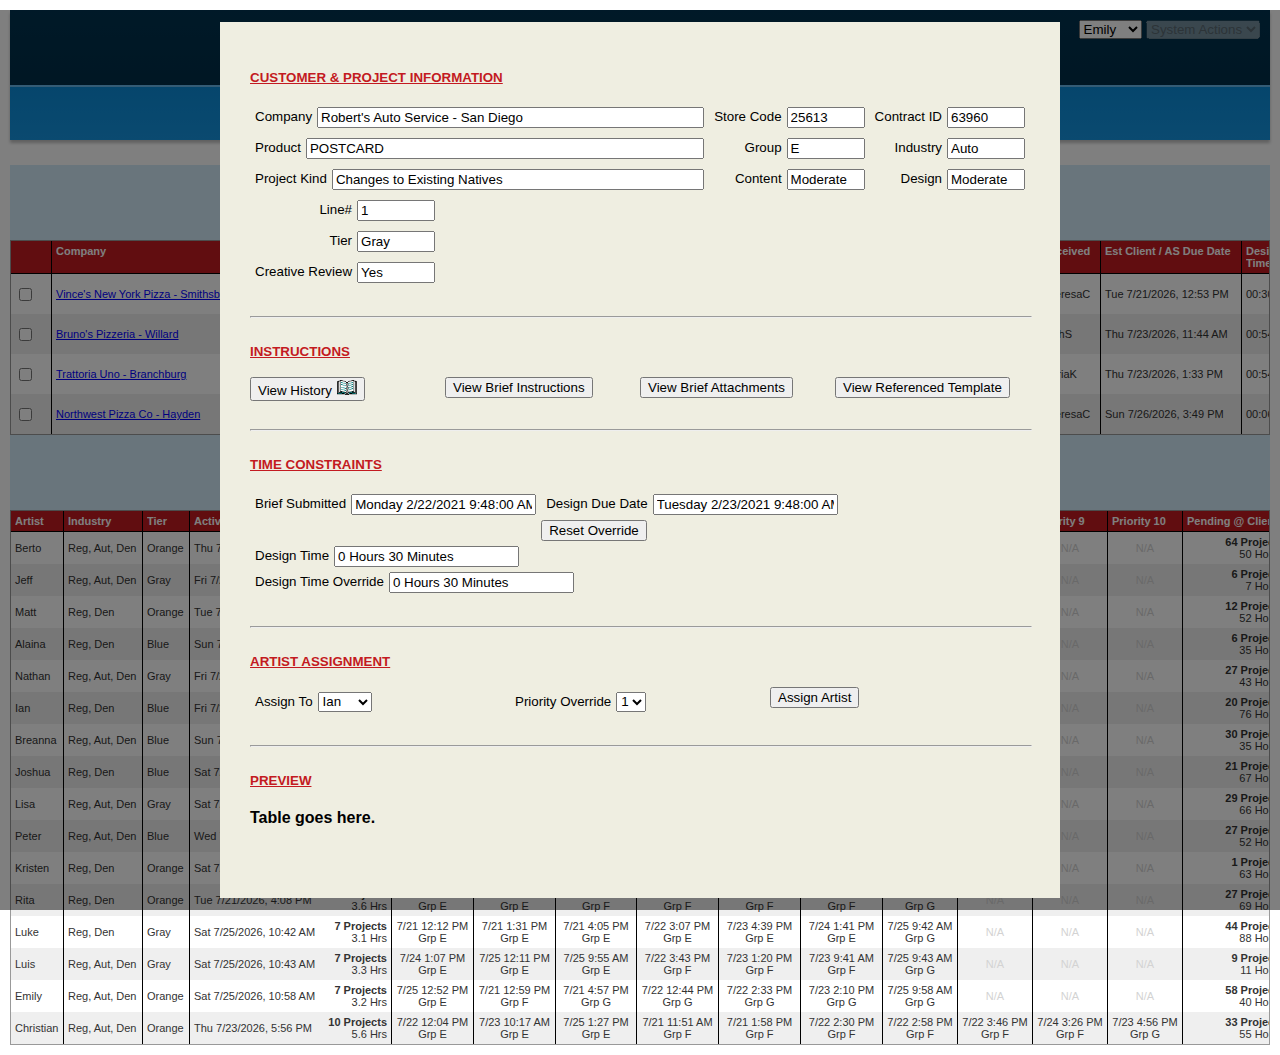
==== commit 9d2e2a4c: "Working on request detail view" ====
--- a/index.html
+++ b/index.html
@@ -10,6 +10,171 @@
     <title>Art Queue Mock Up</title>
   </head>
   <body>
+
+    <!-- Alert Area ↓ -->
+    <div id="alert">
+      <div class="content-container">
+        <!-- Scratch Pad -->
+        <!-- -------------------------------------------------------------- -->
+
+        <div class="view-request-container">
+          <div class="view-request-area">
+            <!-- Customer & Project Information -->
+            <h4 class="alert-header">Customer & Project Information</h4>
+            <div class="area-labels">
+              <div class="cpi-col" id="cpi-col1">
+                <div class="input-area">
+                  <label for="Company" class="input-label">Company</label>
+                  <input type="text" name="Company" value="Robert's Auto Service - San Diego" >
+                </div>
+                <div class="input-area">
+                  <label for="Product" class="input-label">Product</label>
+                  <input type="text" name="Product" value="POSTCARD" >
+                </div>
+                <div class="input-area">
+                  <label for="Project Kind" class="input-label">Project Kind</label>
+                  <input type="text" name="Project Kind" value="Changes to Existing Natives">
+                </div>
+              </div>
+              <div class="cpi-col" id="cpi-col2">
+                <div class="input-area">
+                  <label for="Store Code" class="input-label">Store Code</label>
+                  <input type="text" name="Store Code" value="25613" >
+                </div>
+                <div class="input-area">
+                  <label for="Group" class="input-label">Group</label>
+                  <input type="text" name="Group" value="E" >
+                </div>
+                <div class="input-area">
+                  <label for="Content" class="input-label">Content</label>
+                  <input type="text" name="Content" value="Moderate">
+                </div>
+              </div>
+              <div class="cpi-col" id="cpi-col3">
+                <div class="input-area">
+                  <label for="Contract ID" class="input-label">Contract ID</label>
+                  <input type="text" name="Contract ID" value="63960" >
+                </div>
+                <div class="input-area">
+                  <label for="Industry" class="input-label">Industry</label>
+                  <input type="text" name="Industry" value="Auto" >
+                </div>
+                <div class="input-area">
+                  <label for="Design" class="input-label">Design</label>
+                  <input type="text" name="Design" value="Moderate" >
+                </div>
+              </div>
+              <div class="cpi-col" id="cpi-col4">
+                <div class="input-area">
+                  <label for="Line" class="input-label">Line#</label>
+                  <input type="text" name="Line" value="1" >
+                </div>
+                <div class="input-area">
+                  <label for="Tier" class="input-label">Tier</label>
+                  <input type="text" name="Tier" value="Gray" >
+                </div>
+                <div class="input-area">
+                  <label for="Creative Review" class="input-label">Creative Review</label>
+                  <input type="text" name="Creative Review" value="Yes">
+                </div>
+              </div>
+            </div>
+          </div>
+          <hr />
+          <div class="view-request-area">
+            <!-- Instructions -->
+            <h4 class="alert-header">Instructions</h4>
+            <div class="area-labels">
+              <div class="i-col" id="i-col1">
+                <button id="view-history">View History<img class="btn-book" src="./img/books.gif"  width="20" ></button>
+              </div>
+              <div class="i-col" id="i-col2">
+                <button id="view-brief-instructions">View Brief Instructions</button>
+              </div>
+              <div class="i-col" id="i-col3">
+                <button id="view-brief-attachments">View Brief Attachments</button>
+              </div>
+              <div class="i-col" id="i-col4">
+                <button id="view-brief-attachments">View Referenced Template</button>
+              </div>
+            </div>
+          </div>
+          <hr />
+          <div class="view-request-area">
+            <!-- Time Constraints -->
+            <h4 class="alert-header">Time Constraints</h4>
+            <div class="area-labels">
+              <div class="t-col" id="t-col1">
+                <div class="input-area">
+                  <label for="Brief Submitted" class="input-label">Brief Submitted</label>
+                  <input type="text" name="Brief Submitted" value="Monday 2/22/2021 9:48:00 AM">
+                </div>
+              </div>
+              <div class="t-col" id="t-col2">
+                <div class="input-area">
+                  <label for="Design Due Date" class="input-label">Design Due Date</label>
+                  <input type="text" name="Design Due Date" value="Tuesday 2/23/2021 9:48:00 AM">
+                </div>
+                <button id="reset-override">Reset Override</button>
+              </div>
+              <div class="t-col" id="t-col3">
+                <div class="input-area">
+                  <label for="Design Time" class="input-label">Design Time</label>
+                  <input type="text" name="Design Time" value="0 Hours 30 Minutes">
+                </div>
+                <div class="input-area">
+                  <label for="Design Time Override" class="input-label">Design Time Override</label>
+                  <input type="text" name="Design Time Override" value="0 Hours 30 Minutes">
+                </div>
+                <!-- <button id="reset-override">Reset Override</button> -->
+              </div>
+              
+            </div>
+          </div>
+          <hr />
+          <div class="view-request-area">
+            <!-- Artist Assignment -->
+            <h4 class="alert-header">Artist Assignment</h4>
+            <div class="area-labels">
+              <div class="a-col" id="a-col1">
+                <div class="input-area">
+                  <label for="Assign To" class="input-label">Assign To</label>
+                  <select name="Assign To">
+                    <option value="Ian">Ian</option>
+                    <option value="Berto">Berto</option>
+                    <option value="Lisa">Lisa</option>
+                  </select>
+                </div>
+              </div>
+              <div class="a-col" id="a-col2">
+                <div class="input-area">
+                  <label for="Priority Override" class="input-label">Priority Override</label>
+                  <select name="Priority Override">
+                    <option value="1">1</option>
+                    <option value="2">2</option>
+                    <option value="3">3</option>
+                  </select>
+                </div>
+              </div>
+              <div class="a-col" id="a-col3">
+                <button id="assign-artist">Assign Artist</button>
+              </div>
+            </div>
+          </div>
+          <hr />
+          <div class="view-request-area">
+            <!-- Preview -->
+            <h4 class="alert-header">Preview</h4>
+            <div id="request-artist-table">
+              <h4>Table goes here.</h4>
+            </div>
+          </div>
+        </div>
+
+        <!-- -------------------------------------------------------------- -->
+        <!-- End Scratch Pad -->
+      </div>
+    </div>
 
     <!-- Contains the entire page ↓ -->
     <div id="container">
@@ -20,12 +185,25 @@
           <img class="image logo" id="header-img-logo" src="img/ms-logo.svg" alt="Mail Shark">
         </div>
         <div id="header-buttons-container">
-          <button>Button 1</button>
-          <button>Button 3</button>
-          <button>Button 3</button>
-        </div>
-      </div>
-
+          <button>Home</button>
+          <button>Clients</button>
+          <button>Reports</button>
+          <button>Admin</button>
+          <button>Log Out</button>
+        </div>
+      </div>
+
+      <div class="user-switcher">
+        <select class="a-leader">
+          <option value="Emily" selected>Emily</option>
+          <option value="Peter">Peter</option>
+          <option value="Peter">Berto</option>
+          <option value="Peter">Jordan</option>
+        </select>
+        <select disabled>
+          <option value="System Actions">System Actions</option>
+        </select>
+      </div>
 
       <!-- Contains the Main Content area-->
       <div id="main-content">
--- a/css/style.css
+++ b/css/style.css
@@ -19,6 +19,8 @@
 
 #header {
     background:linear-gradient(#003350,#002a42);
+    margin-bottom:25px;
+    box-shadow: 0 3px 3px rgb(0 0 0 / 25%);
 }
 
 #header-logo-container {
@@ -44,7 +46,7 @@
 }
 
 #main-content {
-    background-color:lightblue;
+    background-color:rgba(105,184,235,.3);
     height:100%;
     /* padding:10px; */
 }
@@ -101,4 +103,199 @@
  }
 
 
-
+.active-queue {
+    display:flex;
+    align-items: center;
+    width:100%;
+}
+
+.active-queue-date {
+    margin-right:15px;
+}
+
+.active-queue-stat {
+    margin-left:auto;
+    text-align:right;
+}
+
+.active-queue-num {
+    font-weight:bolder;
+}
+
+.prt-date {
+    width:100%;
+    text-align:center;
+}
+
+.prt-na {
+    color:lightgray;
+}
+
+.pending, .total-load {
+    display:flex;
+    width:100%;
+    flex-direction: column;
+    align-items:flex-end;
+
+}
+
+.proj {
+    font-weight:bolder;
+}
+
+.user-switcher {
+    position: absolute;
+    top: 20px;
+    right: 20px;
+}
+
+#alert {
+    /* display:none; */
+    display:flex;
+    position:fixed;
+    align-items:center;
+    justify-content: center;
+    /* top:0px; */
+    left:0px;
+    right:0px;
+    /* bottom:0px; */
+    width:100%;
+    height:100%;
+    z-index:1000;
+    background-color: rgba(0,0,0,.5);
+}
+
+.content-container {
+    padding:30px;
+    max-width:Calc(100vw - 60);
+    
+    background-color:#efeee1;
+}
+
+.view-request-container {
+    width:Calc(100vw - 500px);
+    min-width:500px;
+    display:flex;
+    flex-direction:column;
+}
+
+.view-request-area {
+    max-width:100%;
+    height:100%;
+    margin-bottom:20px;
+
+    /* background-color:lightblue */
+}
+
+.alert-header {
+    text-transform:uppercase;
+    color:#C31A21;
+    text-decoration: underline;
+    font-size:10pt;
+}
+
+
+.area-labels {
+    display:flex;
+    align-items:stretch;
+    flex-wrap:wrap;
+}
+
+.input-area {
+    display:flex;
+    margin:5px 5px;
+}
+
+
+
+.view-request-area label {
+    font-size:10pt;
+    line-height:20px;
+    white-space:nowrap;
+}
+
+.view-request-area input, .view-request-area select {
+    margin-left:5px;
+}
+
+.cpi-col {
+
+    display:flex;
+    flex-direction:column;
+    align-items: flex-end;
+}
+
+#cpi-col2  input, #cpi-col3  input, #cpi-col4  input {
+    width:70px;
+}
+#cpi-col1 {
+    min-width:unset;
+    flex:1;
+    align-items:stretch;
+
+}
+#cpi-col1 input {
+    
+    flex:1;
+}
+.i-col {
+    flex:1;
+}
+
+.a-col {
+    flex:1;
+}
+
+#reset-override {
+    margin-left:auto;
+}
+
+
+.btn-book {
+    margin-left:5px;
+}
+
+hr {
+    width:100%;
+}
+
+
+/*
+
+.cpi-col {
+    width:100%;
+}
+
+.cpi-col label {
+    text-align:right;
+    width:100%;
+    line-height:20px;
+}
+
+.cpi-col input {
+    text-align:right;
+    width:50px;
+    line-height:20px;
+}
+
+#cpi-col1 label {
+    text-align:right;
+    width:30%;
+    line-height:20px;
+}
+
+#cpi-col1 input {
+    width:100%;
+    margin-left:10px;
+}
+
+
+
+#cpi-col1, #cpi-col3 {
+    background-color:lightpink;
+}
+
+#cpi-col2, #cpi-col4 {
+    background-color:lightskyblue;
+}
+*/--- a/css/tabulator-custom.css
+++ b/css/tabulator-custom.css
@@ -3,7 +3,7 @@
   position: relative;
   border: 1px solid #999;
   background-color: white;
-  font-size: 12px;
+  font-size: 11px;
   font-family:Verdana, Arial, Helvetica, sans-serif;
   text-align: left;
   overflow: hidden;
@@ -33,7 +33,7 @@
   background-color: #e6e6e6;
   color: white;
   font-weight: bold;
-  text-decoration: underline;
+  text-decoration: underline !important; /*Not sure why this isn't working... */
   white-space: nowrap;
   overflow: hidden;
   -moz-user-select: none;
@@ -86,7 +86,8 @@
 .tabulator .tabulator-header .tabulator-col .tabulator-col-content .tabulator-col-title {
   box-sizing: border-box;
   width: 100%;
-  white-space: nowrap;
+  /* white-space: nowrap; */ /*Default*/
+  white-space:normal; 
   overflow: hidden;
   text-overflow: ellipsis;
   vertical-align: bottom;
@@ -159,8 +160,9 @@
 }
 
 .tabulator .tabulator-header .tabulator-col.tabulator-sortable .tabulator-col-title {
-  padding-right: 25px;
-}
+  /* padding-right: 25px; */
+  padding-right: 5px;
+} 
 
 .tabulator .tabulator-header .tabulator-col.tabulator-sortable:hover {
   cursor: pointer;
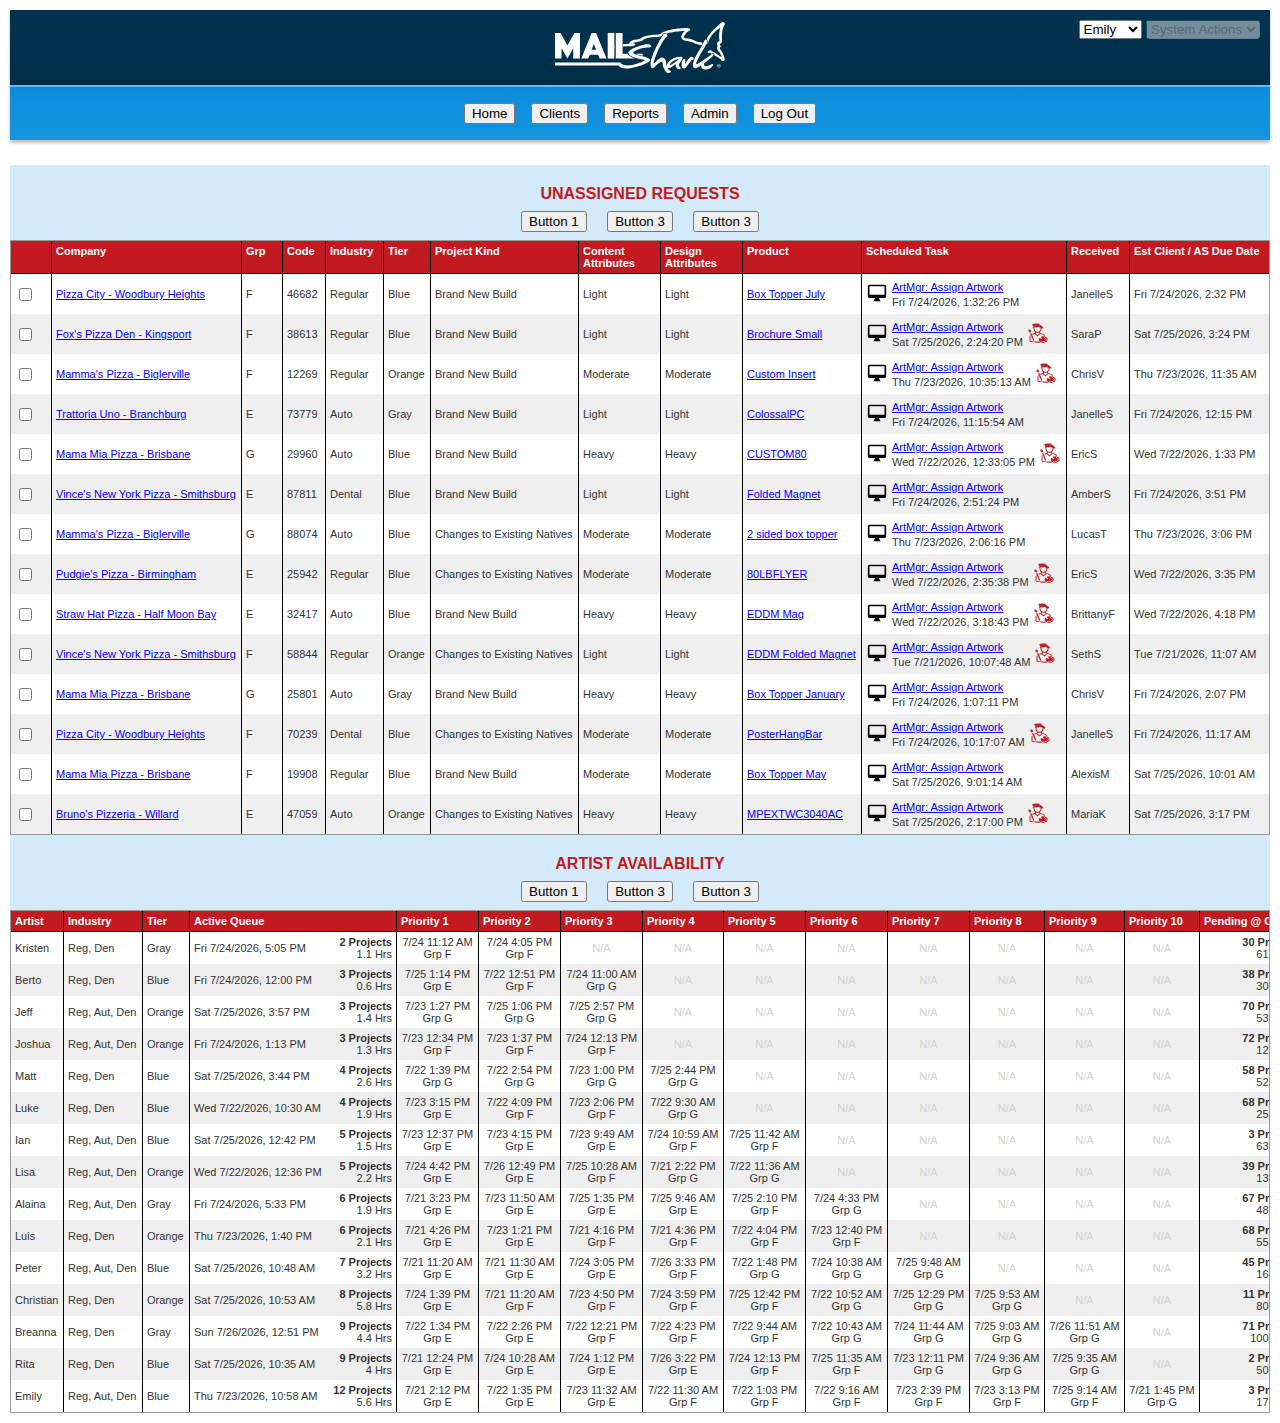
==== commit ecc43cee: "Added artist requests table" ====
--- a/index.html
+++ b/index.html
@@ -17,159 +17,8 @@
         <!-- Scratch Pad -->
         <!-- -------------------------------------------------------------- -->
 
-        <div class="view-request-container">
-          <div class="view-request-area">
-            <!-- Customer & Project Information -->
-            <h4 class="alert-header">Customer & Project Information</h4>
-            <div class="area-labels">
-              <div class="cpi-col" id="cpi-col1">
-                <div class="input-area">
-                  <label for="Company" class="input-label">Company</label>
-                  <input type="text" name="Company" value="Robert's Auto Service - San Diego" >
-                </div>
-                <div class="input-area">
-                  <label for="Product" class="input-label">Product</label>
-                  <input type="text" name="Product" value="POSTCARD" >
-                </div>
-                <div class="input-area">
-                  <label for="Project Kind" class="input-label">Project Kind</label>
-                  <input type="text" name="Project Kind" value="Changes to Existing Natives">
-                </div>
-              </div>
-              <div class="cpi-col" id="cpi-col2">
-                <div class="input-area">
-                  <label for="Store Code" class="input-label">Store Code</label>
-                  <input type="text" name="Store Code" value="25613" >
-                </div>
-                <div class="input-area">
-                  <label for="Group" class="input-label">Group</label>
-                  <input type="text" name="Group" value="E" >
-                </div>
-                <div class="input-area">
-                  <label for="Content" class="input-label">Content</label>
-                  <input type="text" name="Content" value="Moderate">
-                </div>
-              </div>
-              <div class="cpi-col" id="cpi-col3">
-                <div class="input-area">
-                  <label for="Contract ID" class="input-label">Contract ID</label>
-                  <input type="text" name="Contract ID" value="63960" >
-                </div>
-                <div class="input-area">
-                  <label for="Industry" class="input-label">Industry</label>
-                  <input type="text" name="Industry" value="Auto" >
-                </div>
-                <div class="input-area">
-                  <label for="Design" class="input-label">Design</label>
-                  <input type="text" name="Design" value="Moderate" >
-                </div>
-              </div>
-              <div class="cpi-col" id="cpi-col4">
-                <div class="input-area">
-                  <label for="Line" class="input-label">Line#</label>
-                  <input type="text" name="Line" value="1" >
-                </div>
-                <div class="input-area">
-                  <label for="Tier" class="input-label">Tier</label>
-                  <input type="text" name="Tier" value="Gray" >
-                </div>
-                <div class="input-area">
-                  <label for="Creative Review" class="input-label">Creative Review</label>
-                  <input type="text" name="Creative Review" value="Yes">
-                </div>
-              </div>
-            </div>
-          </div>
-          <hr />
-          <div class="view-request-area">
-            <!-- Instructions -->
-            <h4 class="alert-header">Instructions</h4>
-            <div class="area-labels">
-              <div class="i-col" id="i-col1">
-                <button id="view-history">View History<img class="btn-book" src="./img/books.gif"  width="20" ></button>
-              </div>
-              <div class="i-col" id="i-col2">
-                <button id="view-brief-instructions">View Brief Instructions</button>
-              </div>
-              <div class="i-col" id="i-col3">
-                <button id="view-brief-attachments">View Brief Attachments</button>
-              </div>
-              <div class="i-col" id="i-col4">
-                <button id="view-brief-attachments">View Referenced Template</button>
-              </div>
-            </div>
-          </div>
-          <hr />
-          <div class="view-request-area">
-            <!-- Time Constraints -->
-            <h4 class="alert-header">Time Constraints</h4>
-            <div class="area-labels">
-              <div class="t-col" id="t-col1">
-                <div class="input-area">
-                  <label for="Brief Submitted" class="input-label">Brief Submitted</label>
-                  <input type="text" name="Brief Submitted" value="Monday 2/22/2021 9:48:00 AM">
-                </div>
-              </div>
-              <div class="t-col" id="t-col2">
-                <div class="input-area">
-                  <label for="Design Due Date" class="input-label">Design Due Date</label>
-                  <input type="text" name="Design Due Date" value="Tuesday 2/23/2021 9:48:00 AM">
-                </div>
-                <button id="reset-override">Reset Override</button>
-              </div>
-              <div class="t-col" id="t-col3">
-                <div class="input-area">
-                  <label for="Design Time" class="input-label">Design Time</label>
-                  <input type="text" name="Design Time" value="0 Hours 30 Minutes">
-                </div>
-                <div class="input-area">
-                  <label for="Design Time Override" class="input-label">Design Time Override</label>
-                  <input type="text" name="Design Time Override" value="0 Hours 30 Minutes">
-                </div>
-                <!-- <button id="reset-override">Reset Override</button> -->
-              </div>
-              
-            </div>
-          </div>
-          <hr />
-          <div class="view-request-area">
-            <!-- Artist Assignment -->
-            <h4 class="alert-header">Artist Assignment</h4>
-            <div class="area-labels">
-              <div class="a-col" id="a-col1">
-                <div class="input-area">
-                  <label for="Assign To" class="input-label">Assign To</label>
-                  <select name="Assign To">
-                    <option value="Ian">Ian</option>
-                    <option value="Berto">Berto</option>
-                    <option value="Lisa">Lisa</option>
-                  </select>
-                </div>
-              </div>
-              <div class="a-col" id="a-col2">
-                <div class="input-area">
-                  <label for="Priority Override" class="input-label">Priority Override</label>
-                  <select name="Priority Override">
-                    <option value="1">1</option>
-                    <option value="2">2</option>
-                    <option value="3">3</option>
-                  </select>
-                </div>
-              </div>
-              <div class="a-col" id="a-col3">
-                <button id="assign-artist">Assign Artist</button>
-              </div>
-            </div>
-          </div>
-          <hr />
-          <div class="view-request-area">
-            <!-- Preview -->
-            <h4 class="alert-header">Preview</h4>
-            <div id="request-artist-table">
-              <h4>Table goes here.</h4>
-            </div>
-          </div>
-        </div>
+       
+        <!-- <div id="req-artist-table"></div> -->
 
         <!-- -------------------------------------------------------------- -->
         <!-- End Scratch Pad -->
--- a/css/style.css
+++ b/css/style.css
@@ -150,15 +150,15 @@
 }
 
 #alert {
-    /* display:none; */
-    display:flex;
+    display:none;
+    /* display:flex; */
     position:fixed;
     align-items:center;
     justify-content: center;
-    /* top:0px; */
+    top:0px;
     left:0px;
     right:0px;
-    /* bottom:0px; */
+    bottom:0px;
     width:100%;
     height:100%;
     z-index:1000;
@@ -167,135 +167,121 @@
 
 .content-container {
     padding:30px;
-    max-width:Calc(100vw - 60);
-    
+    max-width:800px;
+    /* min-width:calc(100vw - 80px); */
     background-color:#efeee1;
 }
 
-.view-request-container {
-    width:Calc(100vw - 500px);
-    min-width:500px;
-    display:flex;
-    flex-direction:column;
-}
-
-.view-request-area {
-    max-width:100%;
-    height:100%;
-    margin-bottom:20px;
-
-    /* background-color:lightblue */
-}
-
-.alert-header {
+hr {
+    margin:20px 0px;
+}
+
+.req-title {
+    display:flex;
+    align-items: center;
+    /* background-color:lightblue; */
+
+}
+
+.req-title > h3 {
     text-transform:uppercase;
     color:#C31A21;
     text-decoration: underline;
     font-size:10pt;
-}
-
+    margin:0px;
+}
+
+#req-break-up {
+    margin-left:auto;
+}
+
+.req-body {
+    display:flex;
+    flex-grow:1;
+    margin:5px;
+    /* flex-direction:column; */
+}
+
+
+
+#req-info-right {
+    /* width:100%; */
+    flex:1;
+    display:flex;
+    flex-wrap:wrap;
+}
+
+#req-info-right > .input-area {
+    max-width:200px;
+    /* margin:0px; */
+}
+
+#req-info-right > .input-area > input {
+    max-width:60px;
+}
+
+#req-info-left {
+    width:40%;
+    display:flex;
+    flex-direction:column;
+    align-items:flex-end;
+}
+
+.input-area > label {
+    font-size:10pt;
+}
+
+
+#req-info-left .input-area > input {
+    width:200px;
+}
+
+.input-area {
+    margin:10px;
+}
 
 .area-labels {
     display:flex;
-    align-items:stretch;
-    flex-wrap:wrap;
-}
-
-.input-area {
-    display:flex;
-    margin:5px 5px;
-}
-
-
-
-.view-request-area label {
-    font-size:10pt;
-    line-height:20px;
-    white-space:nowrap;
-}
-
-.view-request-area input, .view-request-area select {
-    margin-left:5px;
-}
-
-.cpi-col {
-
-    display:flex;
-    flex-direction:column;
-    align-items: flex-end;
-}
-
-#cpi-col2  input, #cpi-col3  input, #cpi-col4  input {
-    width:70px;
-}
-#cpi-col1 {
-    min-width:unset;
-    flex:1;
-    align-items:stretch;
-
-}
-#cpi-col1 input {
-    
-    flex:1;
-}
-.i-col {
-    flex:1;
-}
-
-.a-col {
-    flex:1;
-}
-
-#reset-override {
-    margin-left:auto;
-}
-
+    width:100%;
+    align-items: center;
+    /* background-color:lightgray; */
+    margin-top:10px;
+}
+
+.req-instructions-col {
+    width:100%;
+    display:flex;
+    justify-content: center;
+}
 
 .btn-book {
     margin-left:5px;
 }
 
-hr {
-    width:100%;
-}
-
-
-/*
-
-.cpi-col {
-    width:100%;
-}
-
-.cpi-col label {
-    text-align:right;
-    width:100%;
-    line-height:20px;
-}
-
-.cpi-col input {
-    text-align:right;
-    width:50px;
-    line-height:20px;
-}
-
-#cpi-col1 label {
-    text-align:right;
-    width:30%;
-    line-height:20px;
-}
-
-#cpi-col1 input {
-    width:100%;
-    margin-left:10px;
-}
-
-
-
-#cpi-col1, #cpi-col3 {
-    background-color:lightpink;
-}
-
-#cpi-col2, #cpi-col4 {
-    background-color:lightskyblue;
-}
-*/+.req-col {
+    flex-direction:column;
+}
+
+#req-time-top {
+    display:flex;
+}
+
+#req-time-top .input-area input {
+    width:100%;
+}
+
+#req-time-bottom {
+    display:flex;
+    align-items: center;
+    justify-content: flex-end;
+    margin-right:75px;
+}
+
+#req-assignments-top {
+    display:flex;
+    align-items: center;
+}
+
+#req-artist-table {
+    max-height:300px;
+}--- a/css/tabulator-custom.css
+++ b/css/tabulator-custom.css
@@ -166,7 +166,8 @@
 
 .tabulator .tabulator-header .tabulator-col.tabulator-sortable:hover {
   cursor: pointer;
-  filter: brightness(120%);
+  /* Header Hover Effect */
+  /* filter: brightness(120%); */
 }
 
 .tabulator .tabulator-header .tabulator-col.tabulator-sortable[aria-sort="none"] .tabulator-col-content .tabulator-col-sorter {
@@ -475,7 +476,8 @@
 }
 
 .tabulator-row.tabulator-selectable:hover {
-  filter: brightness(95%);
+  /* Row Hover & Cursor Effects */
+  filter: brightness(95%); 
   cursor: pointer;
 }
 
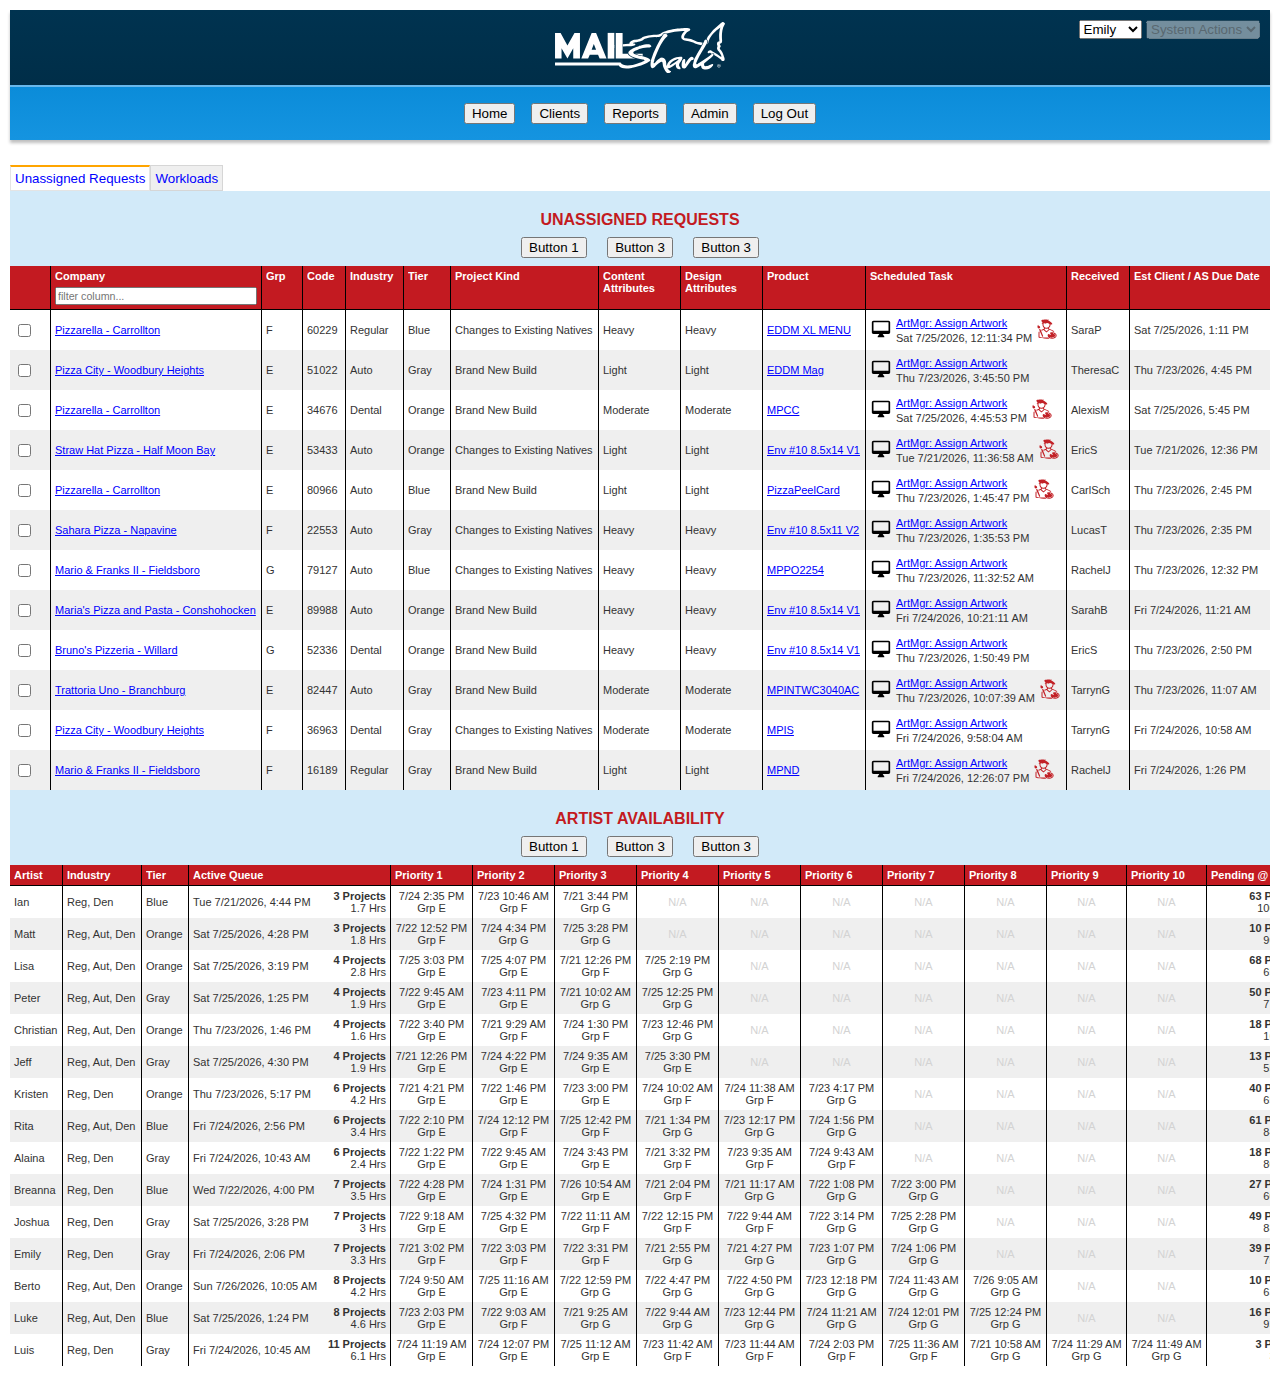
==== commit 7c7f75a5: "Added workloads tabl" ====
--- a/index.html
+++ b/index.html
@@ -57,26 +57,55 @@
       <!-- Contains the Main Content area-->
       <div id="main-content">
 
+        <div class="tabs">
+          <button class="tab active-tab" value="unassigned-requests" >Unassigned Requests</button>
+          <button class="tab" value="workloads">Workloads</button>
+        </div>
+
         <!-- Table 1 - List of unassigned items -->
-        <div id="unassigned-requests">
-            <div class="table-header" id="unassigned-requests-head">
+
+        <div id="tab-container">
+          <div class="table-area" id="unassigned-requests">
+              <div class="table-header" id="unassigned-requests-head">
+                <div class="table-title">
+                  <h3>Unassigned Requests</h3>
+                </div>
+                <div class="table-controls">
+                  <button>Button 1</button>
+                  <button>Button 3</button>
+                  <button>Button 3</button>
+                </div>
+              </div>
+
+              <div class="table-area" id="unassigned-requests-table">
+
+              </div>
+              
+            </div>
+        </div>
+        <div class="table-area hidden" id="workloads">
+            <div class="table-header" id="workloads-head">
               <div class="table-title">
-                <h3>Unassigned Requests</h3>
+                <h3>Workloads</h3>
               </div>
-              <div class="table-buttons">
+              <div class="table-controls">
+                <select id="workloads-select-artist">
+                  <option value="all" selected >-- All Artists --</option>
+                </select>
                 <button>Button 1</button>
                 <button>Button 3</button>
                 <button>Button 3</button>
               </div>
             </div>
 
-            <div class="table-area" id="unassigned-requests-table">
+            <div class="table-area" id="workloads-table">
 
             </div>
-
-        </div>
-
-        <div id="artist-availability">
+            
+          </div>
+        
+        <!-- Table 3 - List of unassigned items -->
+        <div class="table-area" id="artist-availability">
           <div class="table-header" id="artist-availability-head">
             <div class="table-title">
               <h3>Artist Availability</h3>
--- a/css/style.css
+++ b/css/style.css
@@ -46,7 +46,6 @@
 }
 
 #main-content {
-    background-color:rgba(105,184,235,.3);
     height:100%;
     /* padding:10px; */
 }
@@ -167,7 +166,7 @@
 
 .content-container {
     padding:30px;
-    max-width:800px;
+    max-width:1000px;
     /* min-width:calc(100vw - 80px); */
     background-color:#efeee1;
 }
@@ -284,4 +283,73 @@
 
 #req-artist-table {
     max-height:300px;
-}+}
+
+/* Prevent Scrolling */
+.my-body-noscroll-class {
+    overflow: hidden;
+}
+
+.last-action-area {
+    white-space:normal;
+    /* height:100px; */
+}
+
+.live-due-area {
+    white-space:normal;
+    /* height:100px; */
+}
+
+
+.last-action-name {
+    font-weight:bolder;
+}
+
+.est-due-date {
+    white-space:normal;
+}
+
+#req-artist-table {
+    font-size: 7pt !important;
+}
+
+.tabs {
+    display:flex;
+ 
+    /* padding-left:20px; */
+}
+
+.tab {
+    color:#00f;
+    border:1px solid rgba(0,0,0,.1);
+    padding:4px;
+    border-bottom-left-radius: 0px;
+    border-bottom-right-radius: 0px;
+}
+
+.active-tab {
+    background-color:white;
+    border-top:2px solid orange;
+}
+
+#tab-container {
+    /* padding:20px; */
+}
+
+.table-area {
+    background-color:rgba(105,184,235,.3);
+
+}
+
+.status {
+    text-align:center;
+    width:50px;
+    padding:5px;
+}
+
+.hidden {
+    display:none;
+}
+/* #req-artist-table .tabulator-row .tabulator-cell {
+    white-space:normal;
+} */--- a/css/tabulator-custom.css
+++ b/css/tabulator-custom.css
@@ -1,7 +1,7 @@
 /* Tabulator v4.9.3 (c) Oliver Folkerd */
 .tabulator {
   position: relative;
-  border: 1px solid #999;
+  /* border: 1px solid #999; */
   background-color: white;
   font-size: 11px;
   font-family:Verdana, Arial, Helvetica, sans-serif;
@@ -141,7 +141,7 @@
 .tabulator .tabulator-header .tabulator-col .tabulator-header-filter {
   position: relative;
   box-sizing: border-box;
-  margin-top: 2px;
+  margin-top: 5px;
   width: 100%;
   text-align: center;
 }
@@ -158,6 +158,12 @@
   width: 0;
   height: 0;
 }
+
+.tabulator .tabulator-header .tabulator-col .tabulator-header-filter input {
+  padding:1px !important;
+  font-size:8pt;
+}
+
 
 .tabulator .tabulator-header .tabulator-col.tabulator-sortable .tabulator-col-title {
   /* padding-right: 25px; */
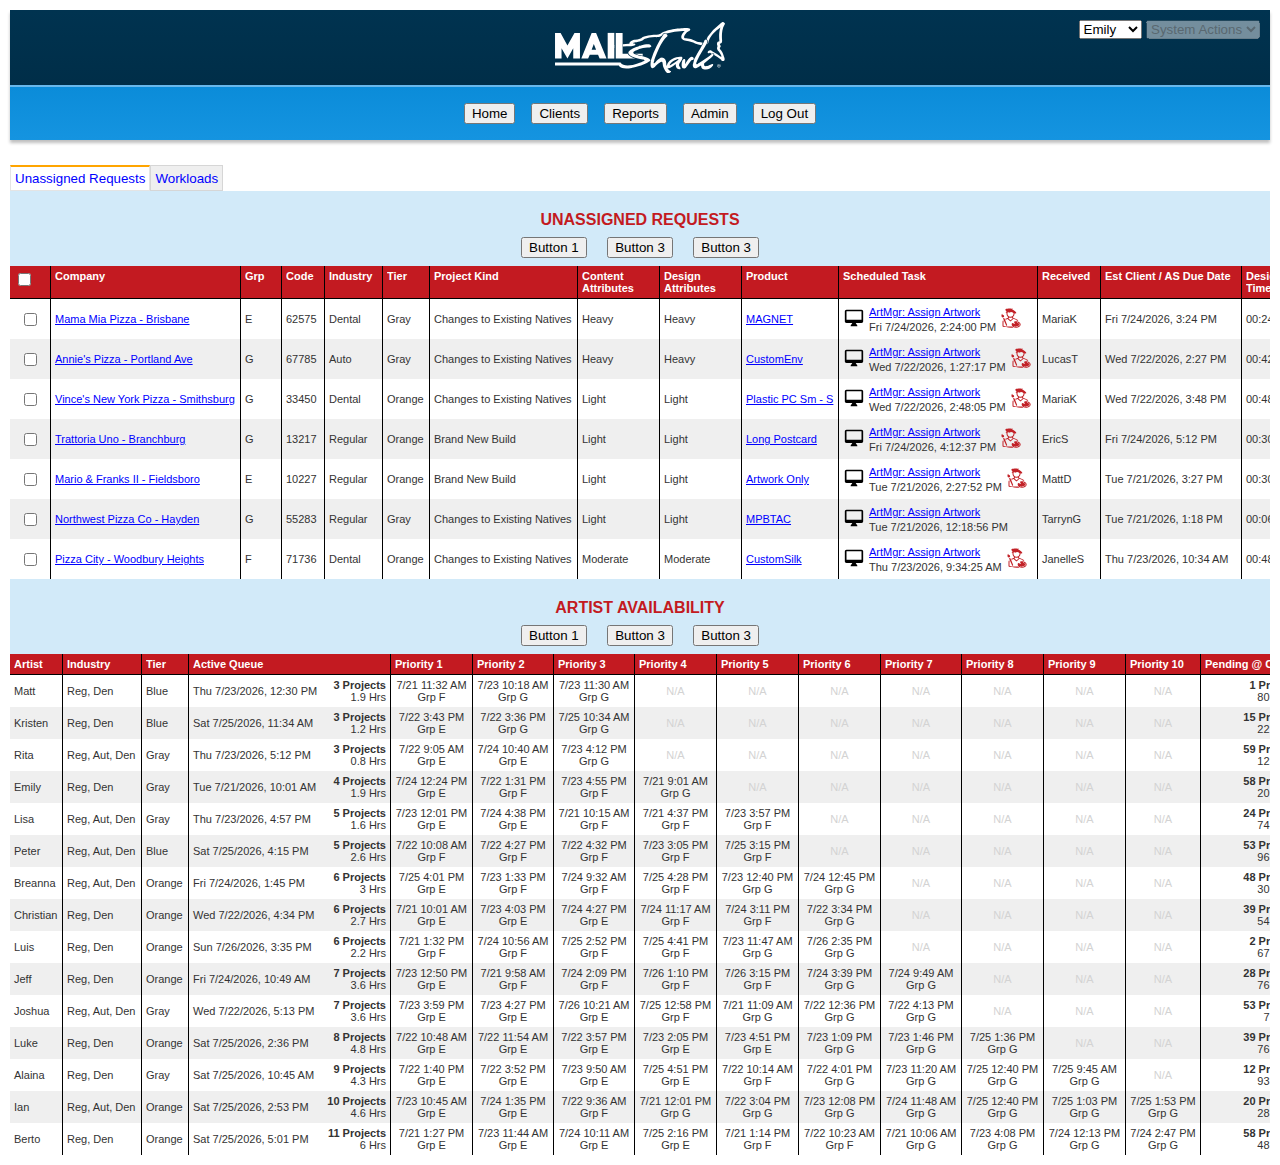
==== commit 8a1dd458: "Added select and filters to workload table" ====
--- a/index.html
+++ b/index.html
@@ -6,6 +6,7 @@
 
     <link rel="stylesheet" href="css/style.css">
     <link rel="stylesheet" href="css/tabulator-custom.css">
+    <link rel="stylesheet" href="css/vanillaSelectBox.css">
 
     <title>Art Queue Mock Up</title>
   </head>
@@ -17,8 +18,6 @@
         <!-- Scratch Pad -->
         <!-- -------------------------------------------------------------- -->
 
-       
-        <!-- <div id="req-artist-table"></div> -->
 
         <!-- -------------------------------------------------------------- -->
         <!-- End Scratch Pad -->
@@ -89,9 +88,14 @@
                 <h3>Workloads</h3>
               </div>
               <div class="table-controls">
-                <select id="workloads-select-artist">
+                <!-- <select id="workloads-select-artist">
                   <option value="all" selected >-- All Artists --</option>
+                </select> -->
+
+                <select id="workloads-select-artist-vsb" multiple size="3">
+
                 </select>
+
                 <button>Button 1</button>
                 <button>Button 3</button>
                 <button>Button 3</button>
@@ -127,9 +131,13 @@
 
     </div>
 
-    <!-- You can also require other files to run in this process -->
-    <!-- <script src="https://cdnjs.cloudflare.com/ajax/libs/require.js/2.3.6/require.min.js" integrity="sha512-c3Nl8+7g4LMSTdrm621y7kf9v3SDPnhxLNhcjFJbKECVnmZHTdo+IRO05sNLTH/D3vA6u1X32ehoLC7WFVdheg==" crossorigin="anonymous"></script> -->
+
+    <!-- Tabulator http://tabulator.info -->
     <script type="text/javascript" src="js/tabulator-tables/js/tabulator.min.js"></script>
+
+    <!-- Single Multi Select Vanilla https://www.cssscript.com/single-multi-select-vanilla/ -->
+    <script type="text/javascript" src="js/vanillaSelectBox.js"></script>
+
     <script src="https://ajax.googleapis.com/ajax/libs/jquery/3.5.1/jquery.min.js"></script>
 
     <!-- Modules -->
--- a/css/style.css
+++ b/css/style.css
@@ -352,4 +352,11 @@
 }
 /* #req-artist-table .tabulator-row .tabulator-cell {
     white-space:normal;
-} */+} */
+
+/* Multiple Select Overrides */
+.vsb-main > button {
+    padding:0px 6px !important;
+    margin-bottom:3px;
+    margin-top:3px;
+}--- a/css/tabulator-custom.css
+++ b/css/tabulator-custom.css
@@ -488,11 +488,11 @@
 }
 
 .tabulator-row.tabulator-selected {
-  background-color: #9ABCEA;
+  background-color: rgb(101, 255, 255);
 }
 
 .tabulator-row.tabulator-selected:hover {
-  background-color: #769BCC;
+  background-color: rgb(101, 255, 255);
   cursor: pointer;
 }
 
--- a/css/vanillaSelectBox.css
+++ b/css/vanillaSelectBox.css
@@ -0,0 +1,189 @@
+.hidden-search {
+	display: none !important;
+}
+
+.vsb-menu{
+  cursor:pointer;
+  z-index:1000;
+	display:block;
+	visibility: hidden;
+  position:absolute;/*Don't change*/
+  border:1px solid #B2B2B2;
+  background-color: #fff;
+  background-clip: padding-box;
+  border: 1px solid rgba(0,0,0,.15);
+  box-shadow: 0 6px 12px rgba(0,0,0,.175);
+  border-radius:4px;
+  font-size : 11px;
+}
+
+.vsb-js-search-zone{
+	position:absolute;/*Don't change*/
+    z-index:1001;
+	width: 80%;
+	min-height:1.8em;
+	padding: 2px;
+	background-color: #fff;
+}
+
+.vsb-js-search-zone input{
+	border: 1px solid grey;
+	margin-left: 2px;
+	width: 96%;
+	border-radius: 4px;
+	height: 25px !important;
+}
+
+.vsb-main{
+	position: relative;/*Don't change*/
+	display: inline-block;
+	vertical-align: middle;
+	text-align:left;
+}
+
+.vsb-menu li{
+	display: list-item;
+	font-size: 12px;
+	background-color: #fff;
+	min-height:1.4em;
+	padding: 0.2em;
+}
+
+.vsb-menu li:hover {
+	background: linear-gradient(#f5f5f5, #e8e8e8);
+}
+
+.vsb-menu ul{
+	user-select:none;
+	list-style:none;
+	white-space: nowrap;
+	margin:0px;
+	margin-top:4px;
+	padding-left:10px;
+	padding-right:10px;
+	padding-bottom:3px;
+	color: #333;
+	cursor:pointer;
+	overflow-y:auto;
+}
+
+li.disabled{
+	cursor:not-allowed;
+	opacity:0.3;
+	background-color: #999;
+}
+
+.vsb-main button{
+	min-width: 120px;
+	border-radius: 0;
+	width: 100%;
+	text-align: left;
+	z-index: 1;
+	color: #333;
+	background: white !important;
+	border: 1px solid #999 !important;
+	line-height:20px;
+	font-size:14px;
+	padding:6px 12px;
+}
+
+.vsb-main button.disabled{
+	cursor:not-allowed;
+	opacity:0.65;
+}
+
+.vsb-main .title {
+	margin-right: 6px;
+	user-select:none;
+}
+
+.vsb-main li:hover {
+	background: linear-gradient(#f5f5f5, #e8e8e8);
+}
+
+.vsb-main ul{
+	white-space: nowrap;
+}
+
+.vsb-menu li {
+	font-size: 14px;
+	background-color: #fff;
+	min-height:1.4em;
+	padding: 0.2em 2em 0.2em 1em;
+}
+
+.vsb-menu li.grouped-option {
+	font-weight: bold;
+	font-size: 15px;
+	padding-left: 5px;
+}
+
+.vsb-menu :not(.multi) li.active::before {
+	content: "";
+	display: inline-block;
+	font-size: inherit;
+	float:left;
+	margin-left:-16px;
+	transform: rotate(45deg);
+	height: 10px;
+	width:  5px;
+	border-bottom:  3px solid black;
+	border-right:  3px solid black;
+	border-radius:2px;
+}
+
+.vsb-menu .multi li {
+	font-size: 14px;
+	background-color: #fff;
+	min-height:1.4em;
+	padding: 0.2em 2em 0.2em 26px;
+}
+
+.vsb-menu .multi li.grouped-option {
+	font-weight: bold;
+	font-size: 15px;
+	padding-left: 5px;
+}
+
+.vsb-menu .multi li:not(.grouped-option)::before{
+	content: "";
+	display: inline-block;
+	font-size: inherit;
+	float:left;
+	font-weight:bold;
+	margin-left:-22px;
+	margin-right:2px;
+	border : 1px solid;
+	border-radius : 3px;
+	padding : 7px;
+	margin-top:0px;
+	color:black;
+}
+
+.vsb-menu .multi li.active::after {
+	content: "";
+	display: inline-block;
+	font-size: inherit;
+	color: #333;
+	float:left;
+	margin-left:-18px;
+	display: inline-block;
+	transform: rotate(45deg);
+	margin-top:1px;
+	height: 8px;
+	width:  5px;
+	border-bottom: 3px solid black;
+	border-right:  3px solid black;
+}
+
+.caret {
+	display: inline-block;
+	width: 0;
+	height: 0;
+	margin-left: 2px;
+	vertical-align: middle;
+	border-top: 4px dashed;
+	border-top: 4px solid;
+	border-right: 4px solid transparent;
+	border-left: 4px solid transparent;
+}
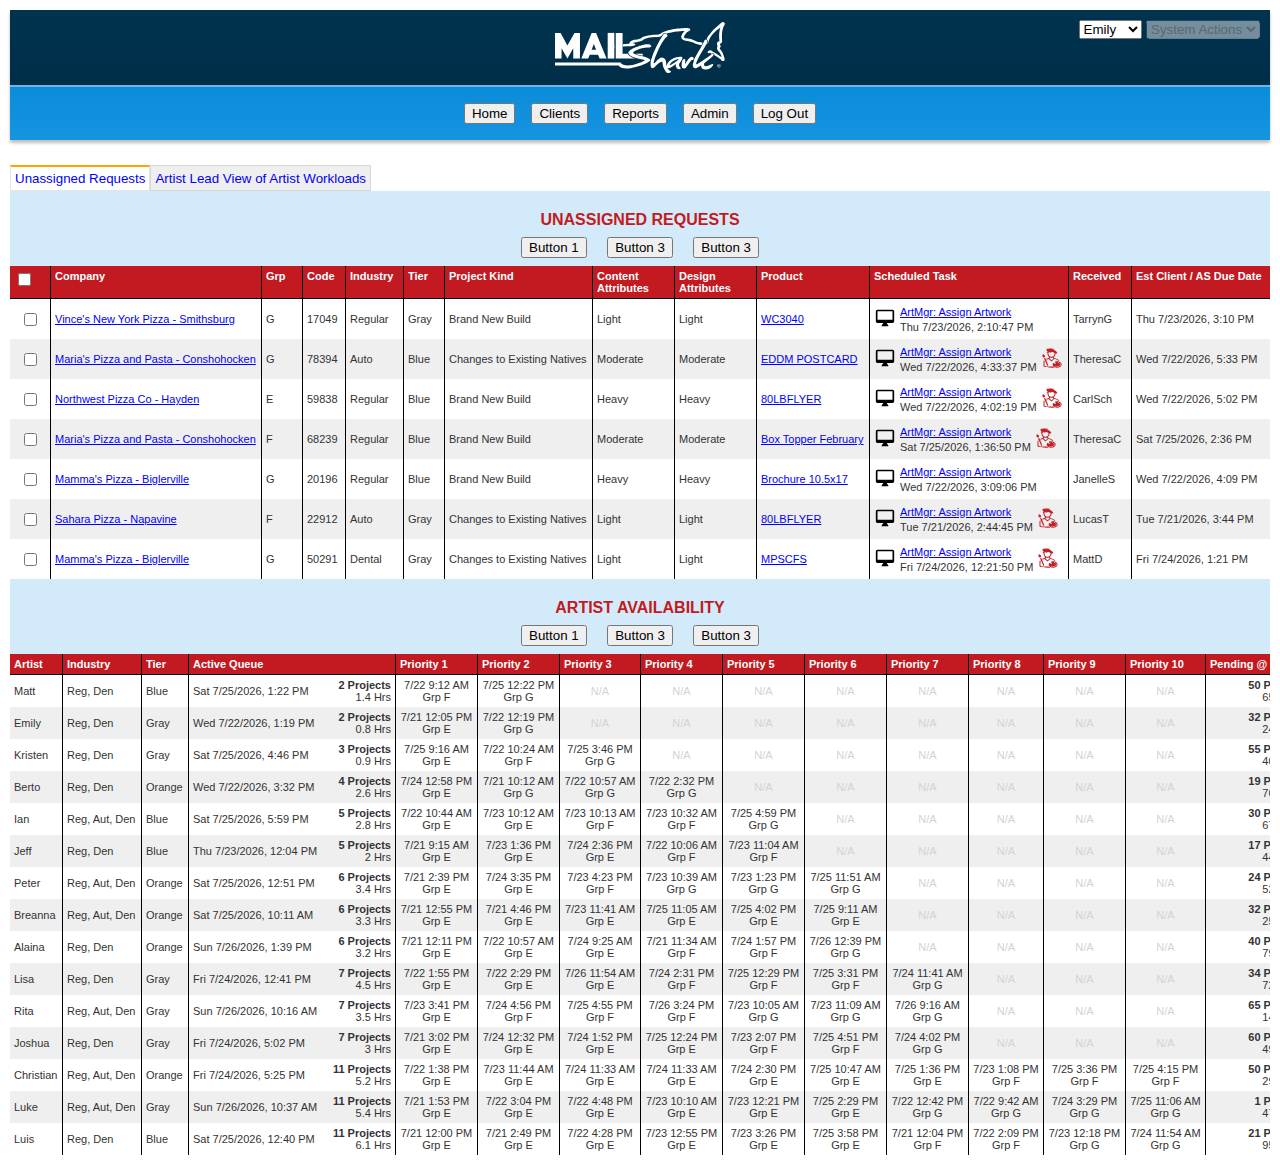
==== commit f2373954: "Added some order to cp, ap, and p statuses" ====
--- a/index.html
+++ b/index.html
@@ -58,7 +58,7 @@
 
         <div class="tabs">
           <button class="tab active-tab" value="unassigned-requests" >Unassigned Requests</button>
-          <button class="tab" value="workloads">Workloads</button>
+          <button class="tab" value="workloads">Artist Lead View of Artist Workloads</button>
         </div>
 
         <!-- Table 1 - List of unassigned items -->
@@ -85,7 +85,7 @@
         <div class="table-area hidden" id="workloads">
             <div class="table-header" id="workloads-head">
               <div class="table-title">
-                <h3>Workloads</h3>
+                <h3>Artist Lead View of Artist Workloads</h3>
               </div>
               <div class="table-controls">
                 <!-- <select id="workloads-select-artist">
@@ -120,9 +120,12 @@
               <button>Button 3</button>
             </div>
           </div>
+
+          <div class="table-area" id="artist-availability-table">
+
         </div>
         
-        <div class="table-area" id="artist-availability-table">
+
 
         </div>
 
@@ -138,16 +141,22 @@
     <!-- Single Multi Select Vanilla https://www.cssscript.com/single-multi-select-vanilla/ -->
     <script type="text/javascript" src="js/vanillaSelectBox.js"></script>
 
-    <script src="https://ajax.googleapis.com/ajax/libs/jquery/3.5.1/jquery.min.js"></script>
+    <script src="https://ajax.googleapis.com/ajax/libs/jquery/3.6.0/jquery.min.js"></script>
 
+    <!-- Drivers -->
+    <script type="module" src="./js/app.js"></script>
+    
     <!-- Modules -->
     <script type="module" src="./js/tables.js"></script>
     <script type="module" src="./js/lists.js"></script>
     <script type="module" src="./js/data.js"></script>
 
 
-    <!-- Drivers -->
-    <script type="module" src="./js/app.js"></script>
+
+
+    <script>
+
+    </script>
 
   </body>
 </html>
--- a/css/style.css
+++ b/css/style.css
@@ -359,4 +359,8 @@
     padding:0px 6px !important;
     margin-bottom:3px;
     margin-top:3px;
+}
+
+.reqid {
+    display:none;
 }